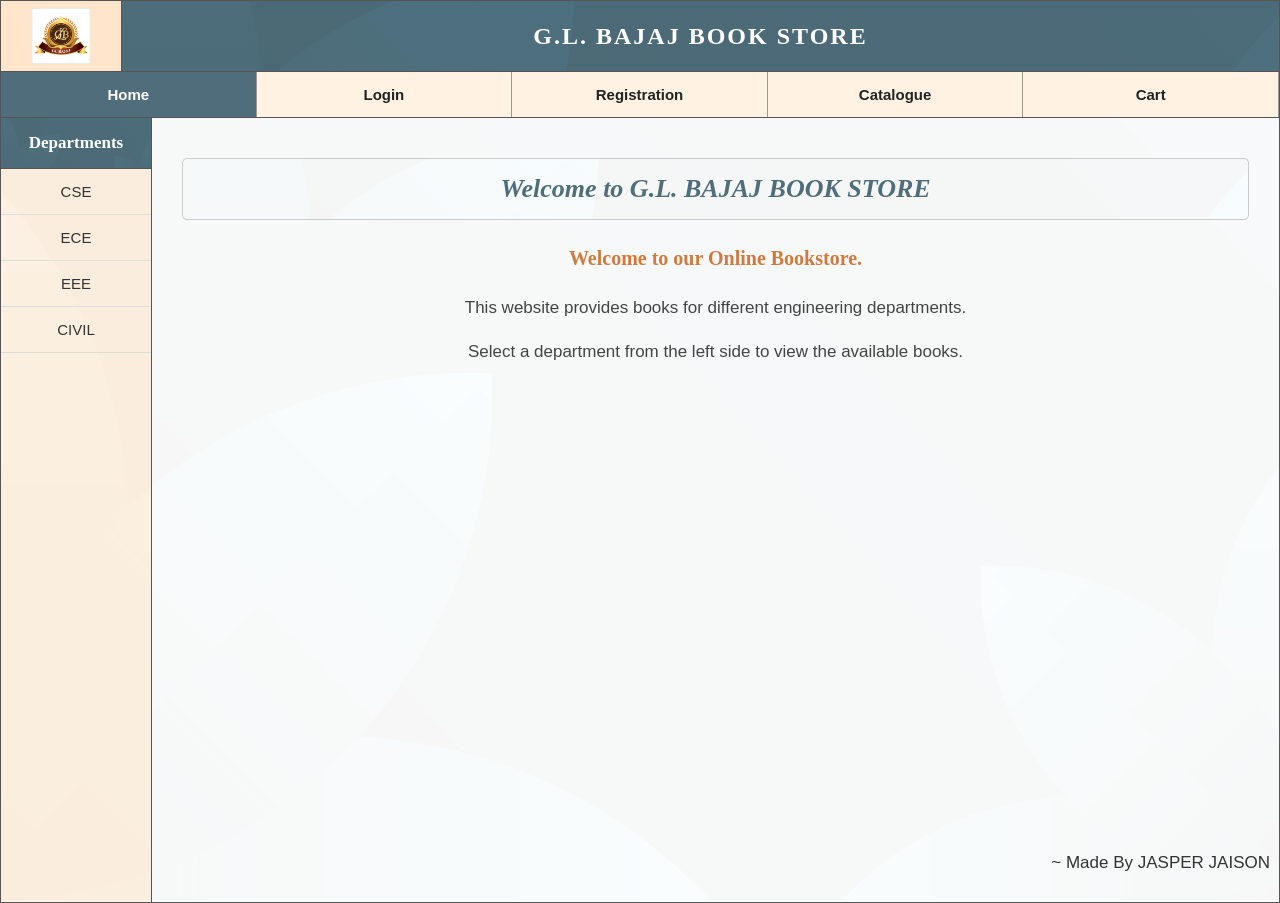
==== Exp-9/index.html @ d4b1f888 "index.html" ====
<!DOCTYPE html>
<html>
<head>
    <title>G.L. Bajaj Book Store</title>
    <link rel="stylesheet" href="style.css">
</head>

<body>

<!-- =========================================
     TOP SECTION
     ========================================= -->
<p class=watermark>~ Made By JASPER JAISON</p>
    

<div class="top">

    <div class="logo">
        <img src="college logo.jpg" alt="College Logo">
    </div>

    <div class="college">
        G.L. BAJAJ BOOK STORE
    </div>

</div>


<!-- =========================================
     NAVIGATION
     ========================================= -->

<div class="navigation">

    <a href="#home"
       class="selected"
       onclick="showPage('home', this)">
        Home
    </a>

    <a href="#login"
       onclick="showPage('login', this)">
        Login
    </a>

    <a href="#registration"
       onclick="showPage('registration', this)">
        Registration
    </a>

    <a href="#catalogue"
       onclick="showPage('catalogue', this)">
        Catalogue
    </a>

    <a href="#cart"
       onclick="showPage('cart', this)">
        Cart
    </a>

</div>


<!-- =========================================
     MAIN SECTION
     ========================================= -->

<div class="main">


    <!-- =====================================
         LEFT SECTION
         ===================================== -->

    <div class="left">

        <h3>Departments</h3>

        <a href="#cse"
           onclick="showPage('cse', this)">
            CSE
        </a>

        <a href="#ece"
           onclick="showPage('ece', this)">
            ECE
        </a>

        <a href="#eee"
           onclick="showPage('eee', this)">
            EEE
        </a>

        <a href="#civil"
           onclick="showPage('civil', this)">
            CIVIL
        </a>

    </div>


    <!-- =====================================
         RIGHT SECTION
         ===================================== -->

    <div class="right">


        <!-- =================================
             HOME PAGE
             ================================= -->

        <div id="home" class="page active-page">

            <h2>Welcome to G.L. BAJAJ BOOK STORE</h2>

            <p class="intro">
                Welcome to our Online Bookstore.
            </p>

            <p>
                This website provides books for different
                engineering departments.
            </p>

            <p>
                Select a department from the left side
                to view the available books.
            </p>

        </div>


        <!-- =================================
             LOGIN PAGE
             ================================= -->

        <div id="login" class="page">

            <h2>Login Page</h2>

            <form>

                <div class="form-row">

                    <label>Username:</label>

                    <input type="text">

                </div>


                <div class="form-row">

                    <label>Password:</label>

                    <input type="password">

                </div>


                <div class="login-buttons">

                    <input type="submit"
                           value="Login">

                    <input type="reset"
                           value="Reset">

                </div>

            </form>

        </div>


        <!-- =================================
             REGISTRATION PAGE
             ================================= -->

        <div id="registration" class="page">

            <h2>Registration Form</h2>

            <form onsubmit="return validateForm()">


                <!-- NAME -->

                <div class="register-row">

                    <label>Name:</label>

                    <input type="text"
                           id="name">

                </div>


                <!-- PASSWORD -->

                <div class="register-row">

                    <label>Password:</label>

                    <input type="password"
                           id="password">

                </div>


                <!-- EMAIL -->

                <div class="register-row">

                    <label>E-mail ID:</label>

                    <input type="text"
                           id="email">

                </div>


                <!-- PHONE -->

                <div class="register-row">

                    <label>Phone Number:</label>

                    <input type="text"
                           id="phone">

                </div>


                <!-- SEX -->

                <div class="register-row">

                    <label>Sex:</label>

                    <div class="radio-group">

                        <input type="radio"
                               name="sex"
                               value="Male">

                        Male

                        <input type="radio"
                               name="sex"
                               value="Female">

                        Female

                    </div>

                </div>


                <!-- DATE OF BIRTH -->

                <div class="register-row">

                    <label>Date of Birth:</label>

                    <div class="dob">

                        <select>

                            <option>Day</option>
                            <option>1</option>
                            <option>2</option>
                            <option>3</option>
                            <option>4</option>
                            <option>5</option>
                            <option>6</option>
                            <option>7</option>
                            <option>8</option>
                            <option>9</option>
                            <option>10</option>
                            <option>11</option>
                            <option>12</option>
                            <option>13</option>
                            <option>14</option>
                            <option>15</option>
                            <option>16</option>
                            <option>17</option>
                            <option>18</option>
                            <option>19</option>
                            <option>20</option>
                            <option>21</option>
                            <option>22</option>
                            <option>23</option>
                            <option>24</option>
                            <option>25</option>
                            <option>26</option>
                            <option>27</option>
                            <option>28</option>
                            <option>29</option>
                            <option>30</option>
                            <option>31</option>

                        </select>


                        <select>

                            <option>Month</option>
                            <option>January</option>
                            <option>February</option>
                            <option>March</option>
                            <option>April</option>
                            <option>May</option>
                            <option>June</option>
                            <option>July</option>
                            <option>August</option>
                            <option>September</option>
                            <option>October</option>
                            <option>November</option>
                            <option>December</option>

                        </select>


                        <select>

                            <option>Year</option>
                            <option>2000</option>
                            <option>2001</option>
                            <option>2002</option>
                            <option>2003</option>
                            <option>2004</option>
                            <option>2005</option>
                            <option>2006</option>
                            <option>2007</option>
                            <option>2008</option>
                            <option>2009</option>
                            <option>2010</option>

                        </select>

                    </div>

                </div>


                <!-- LANGUAGES -->

                <div class="register-row">

                    <label>Languages Known:</label>

                    <div class="language-group">

                        <input type="checkbox">
                        English

                        <input type="checkbox">
                        Telugu

                        <input type="checkbox">
                        Hindi

                        <input type="checkbox">
                        Tamil

                    </div>

                </div>


                <!-- ADDRESS -->

                <div class="register-row address-row">

                    <label>Address:</label>

                    <textarea></textarea>

                </div>


                <!-- BUTTONS -->

                <div class="register-buttons">

                    <input type="submit"
                           value="Submit">

                    <input type="reset"
                           value="Reset">

                </div>

            </form>

        </div>


<!-- =================================
     CATALOGUE PAGE
     ================================= -->
<div id="catalogue" class="page">
    <h2>Book Catalogue</h2>

    <h3 style="margin-top:20px; color:#4f6d7a;">CSE Books</h3>
    <table class="catalogue-table">
        <tr>
            <th>Cover</th>
            <th>Book</th>
            <th>Author Name</th>
            <th>Publisher</th>
            <th>Price</th>
            <th>Action</th>
        </tr>
        <tr>
            <td><div class="book-cover book-blue">XML<br>Bible</div></td>
            <td>XML Bible</td>
            <td>Winston</td>
            <td>Wiley</td>
            <td>₹450</td>
            <td><button onclick="addToCart('XML Bible', 450)">Add to Cart</button></td>
        </tr>
        <tr>
            <td><div class="book-cover book-purple">AI</div></td>
            <td>Artificial Intelligence</td>
            <td>S. Russell</td>
            <td>Pearson</td>
            <td>₹650</td>
            <td><button onclick="addToCart('Artificial Intelligence', 650)">Add to Cart</button></td>
        </tr>
        <tr>
            <td><div class="book-cover book-orange">Java 2</div></td>
            <td>Java 2 Complete Reference</td>
            <td>Herbert Schildt</td>
            <td>McGraw Hill</td>
            <td>₹550</td>
            <td><button onclick="addToCart('Java 2 Complete Reference', 550)">Add to Cart</button></td>
        </tr>
    </table>

    <h3 style="margin-top:25px; color:#4f6d7a;">ECE Books</h3>
    <table class="catalogue-table">
        <tr>
            <th>Cover</th>
            <th>Book</th>
            <th>Author Name</th>
            <th>Publisher</th>
            <th>Price</th>
            <th>Action</th>
        </tr>
        <tr>
            <td><div class="book-cover book-teal">Digital</div></td>
            <td>Digital Design</td>
            <td>M. Morris Mano</td>
            <td>Pearson</td>
            <td>₹480</td>
            <td><button onclick="addToCart('Digital Design', 480)">Add to Cart</button></td>
        </tr>
        <tr>
            <td><div class="book-cover book-cyan">Micro</div></td>
            <td>Microelectronic Circuits</td>
            <td>Sedra & Smith</td>
            <td>Oxford</td>
            <td>₹720</td>
            <td><button onclick="addToCart('Microelectronic Circuits', 720)">Add to Cart</button></td>
        </tr>
        <tr>
            <td><div class="book-cover book-navy">Signals</div></td>
            <td>Signals and Systems</td>
            <td>Oppenheim</td>
            <td>PHI</td>
            <td>₹580</td>
            <td><button onclick="addToCart('Signals and Systems', 580)">Add to Cart</button></td>
        </tr>
    </table>

    <h3 style="margin-top:25px; color:#4f6d7a;">EEE Books</h3>
    <table class="catalogue-table">
        <tr>
            <th>Cover</th>
            <th>Book</th>
            <th>Author Name</th>
            <th>Publisher</th>
            <th>Price</th>
            <th>Action</th>
        </tr>
        <tr>
            <td><div class="book-cover book-red">Machines</div></td>
            <td>Electrical Machines</td>
            <td>P. S. Bimbhra</td>
            <td>Khanna Publishers</td>
            <td>₹520</td>
            <td><button onclick="addToCart('Electrical Machines', 520)">Add to Cart</button></td>
        </tr>
        <tr>
            <td><div class="book-cover book-brown">Power</div></td>
            <td>Power System Analysis</td>
            <td>Hadi Saadat</td>
            <td>McGraw Hill</td>
            <td>₹680</td>
            <td><button onclick="addToCart('Power System Analysis', 680)">Add to Cart</button></td>
        </tr>
        <tr>
            <td><div class="book-cover book-orange">Control</div></td>
            <td>Control Systems Engineering</td>
            <td>Nagrath & Gopal</td>
            <td>New Age</td>
            <td>₹540</td>
            <td><button onclick="addToCart('Control Systems Engineering', 540)">Add to Cart</button></td>
        </tr>
    </table>

    <h3 style="margin-top:25px; color:#4f6d7a;">CIVIL Books</h3>
    <table class="catalogue-table">
        <tr>
            <th>Cover</th>
            <th>Book</th>
            <th>Author Name</th>
            <th>Publisher</th>
            <th>Price</th>
            <th>Action</th>
        </tr>
        <tr>
            <td><div class="book-cover book-green">SOM</div></td>
            <td>Strength of Materials</td>
            <td>R. K. Bansal</td>
            <td>Laxmi Publications</td>
            <td>₹420</td>
            <td><button onclick="addToCart('Strength of Materials', 420)">Add to Cart</button></td>
        </tr>
        <tr>
            <td><div class="book-cover book-lime">Survey</div></td>
            <td>Surveying Vol. 1</td>
            <td>B. C. Punmia</td>
            <td>Laxmi Publications</td>
            <td>₹390</td>
            <td><button onclick="addToCart('Surveying Vol. 1', 390)">Add to Cart</button></td>
        </tr>
        <tr>
            <td><div class="book-cover book-pink">Concrete</div></td>
            <td>Concrete Technology</td>
            <td>M. S. Shetty</td>
            <td>S. Chand</td>
            <td>₹550</td>
            <td><button onclick="addToCart('Concrete Technology', 550)">Add to Cart</button></td>
        </tr>
    </table>
</div>


        <!-- =================================
             CART PAGE
             ================================= -->

        <div id="cart" class="page">

            <h2>Shopping Cart</h2>


            <table class="cart-table">

                <thead>

                    <tr>

                        <th>Book Name</th>

                        <th>Price</th>

                        <th>Quantity</th>

                        <th>Amount</th>

                    </tr>

                </thead>


                <tbody id="cartItems">

                    <!-- Cart is initially empty -->

                </tbody>


                <tfoot>

                    <tr class="total-row">

                        <td colspan="3">
                            Total
                        </td>

                        <td id="cartTotal">
                            ₹0
                        </td>

                    </tr>

                </tfoot>

            </table>


            <button class="empty-cart-button"
                    onclick="emptyCart()">

                Empty Cart

            </button>

        </div>


        <!-- =================================
             CSE PAGE
             ================================= -->

<div id="cse" class="page">
    <h2>CSE Books</h2>
    <table class="catalogue-table">
        <tr>
            <th>Book</th>
            <th>Author Name</th>
            <th>Publisher</th>
            <th>Price</th>
            <th>Action</th>
        </tr>
        <tr>
            <td>XML Bible</td>
            <td>Winston</td>
            <td>Wiley</td>
            <td>₹450</td>
            <td><button onclick="addToCart('XML Bible', 450)">Add to Cart</button></td>
        </tr>
        <tr>
            <td>Artificial Intelligence</td>
            <td>S. Russell</td>
            <td>Pearson</td>
            <td>₹650</td>
            <td><button onclick="addToCart('Artificial Intelligence', 650)">Add to Cart</button></td>
        </tr>
        <tr>
            <td>Java 2 Complete Reference</td>
            <td>Herbert Schildt</td>
            <td>McGraw Hill</td>
            <td>₹550</td>
            <td><button onclick="addToCart('Java 2 Complete Reference', 550)">Add to Cart</button></td>
        </tr>
    </table>
</div>


        <!-- =================================
             ECE PAGE
             ================================= -->

<div id="ece" class="page">
    <h2>ECE Books</h2>
    <table class="catalogue-table">
        <tr>
            <th>Book</th>
            <th>Author Name</th>
            <th>Publisher</th>
            <th>Price</th>
            <th>Action</th>
        </tr>
        <tr>
            <td>Digital Design</td>
            <td>M. Morris Mano</td>
            <td>Pearson</td>
            <td>₹480</td>
            <td><button onclick="addToCart('Digital Design', 480)">Add to Cart</button></td>
        </tr>
        <tr>
            <td>Microelectronic Circuits</td>
            <td>Sedra & Smith</td>
            <td>Oxford</td>
            <td>₹720</td>
            <td><button onclick="addToCart('Microelectronic Circuits', 720)">Add to Cart</button></td>
        </tr>
        <tr>
            <td>Signals and Systems</td>
            <td>Oppenheim</td>
            <td>PHI</td>
            <td>₹580</td>
            <td><button onclick="addToCart('Signals and Systems', 580)">Add to Cart</button></td>
        </tr>
    </table>
</div>


        <!-- =================================
             EEE PAGE
             ================================= -->

<div id="eee" class="page">
    <h2>EEE Books</h2>
    <table class="catalogue-table">
        <tr>
            <th>Book</th>
            <th>Author Name</th>
            <th>Publisher</th>
            <th>Price</th>
            <th>Action</th>
        </tr>
        <tr>
            <td>Electrical Machines</td>
            <td>P. S. Bimbhra</td>
            <td>Khanna Publishers</td>
            <td>₹520</td>
            <td><button onclick="addToCart('Electrical Machines', 520)">Add to Cart</button></td>
        </tr>
        <tr>
            <td>Power System Analysis</td>
            <td>Hadi Saadat</td>
            <td>McGraw Hill</td>
            <td>₹680</td>
            <td><button onclick="addToCart('Power System Analysis', 680)">Add to Cart</button></td>
        </tr>
        <tr>
            <td>Control Systems Engineering</td>
            <td>Nagrath & Gopal</td>
            <td>New Age</td>
            <td>₹540</td>
            <td><button onclick="addToCart('Control Systems Engineering', 540)">Add to Cart</button></td>
        </tr>
    </table>
</div>


        <!-- =================================
             CIVIL PAGE
             ================================= -->

<div id="civil" class="page">
    <h2>CIVIL Books</h2>
    <table class="catalogue-table">
        <tr>
            <th>Book</th>
            <th>Author Name</th>
            <th>Publisher</th>
            <th>Price</th>
            <th>Action</th>
        </tr>
        <tr>
            <td>Strength of Materials</td>
            <td>R. K. Bansal</td>
            <td>Laxmi Publications</td>
            <td>₹420</td>
            <td><button onclick="addToCart('Strength of Materials', 420)">Add to Cart</button></td>
        </tr>
        <tr>
            <td>Surveying Vol. 1</td>
            <td>B. C. Punmia</td>
            <td>Laxmi Publications</td>
            <td>₹390</td>
            <td><button onclick="addToCart('Surveying Vol. 1', 390)">Add to Cart</button></td>
        </tr>
        <tr>
            <td>Concrete Technology</td>
            <td>M. S. Shetty</td>
            <td>S. Chand</td>
            <td>₹550</td>
            <td><button onclick="addToCart('Concrete Technology', 550)">Add to Cart</button></td>
        </tr>
    </table>
</div>


<!-- =========================================
     JAVASCRIPT
     ========================================= -->

<script>

    /* Cart array starts EMPTY */

    var cart = [];


    /* =========================================
       CHANGE PAGE
       ========================================= */

    function showPage(pageId, clickedLink) {

        var pages =
            document.getElementsByClassName("page");


        for (var i = 0; i < pages.length; i++) {

            pages[i].classList.remove("active-page");

        }


        document
            .getElementById(pageId)
            .classList.add("active-page");


        var links =
            document.querySelectorAll(
                ".navigation a, .left a"
            );


        for (var i = 0; i < links.length; i++) {

            links[i].classList.remove("selected");

        }


        clickedLink.classList.add("selected");


        if (pageId === "cart") {

            displayCart();

        }

    }


    /* =========================================
       ADD BOOK TO CART
       ========================================= */

    function addToCart(bookName, price) {

        var found = false;


        for (var i = 0; i < cart.length; i++) {

            if (cart[i].name === bookName) {

                cart[i].quantity++;

                found = true;

                break;

            }

        }


        if (!found) {

            cart.push({

                name: bookName,

                price: price,

                quantity: 1

            });

        }


        alert("Book added to cart!");

        displayCart();

    }


    /* =========================================
       DISPLAY CART
       ========================================= */

    function displayCart() {

        var cartItems =
            document.getElementById("cartItems");

        var cartTotal =
            document.getElementById("cartTotal");


        cartItems.innerHTML = "";


        var total = 0;


        /* Show empty cart */

        if (cart.length === 0) {

            cartItems.innerHTML =
                "<tr>" +
                "<td colspan='4'>" +
                "Your cart is empty." +
                "</td>" +
                "</tr>";

            cartTotal.innerHTML = "₹0";

            return;

        }


        /* Display cart items */

        for (var i = 0; i < cart.length; i++) {

            var amount =
                cart[i].price *
                cart[i].quantity;


            total += amount;


            cartItems.innerHTML +=

                "<tr>" +

                "<td>" +
                cart[i].name +
                "</td>" +

                "<td>" +
                "₹" + cart[i].price +
                "</td>" +

                "<td>" +
                cart[i].quantity +
                "</td>" +

                "<td>" +
                "₹" + amount +
                "</td>" +

                "</tr>";

        }


        cartTotal.innerHTML = "₹" + total;

    }


    /* =========================================
       EMPTY CART
       ========================================= */

    function emptyCart() {

        if (cart.length === 0) {

            alert("Cart is already empty.");

            return;

        }


        var answer =
            confirm(
                "Are you sure you want to empty the cart?"
            );


        if (answer) {

            cart = [];

            displayCart();

            alert("Cart has been emptied.");

        }

    }


    /* =========================================
       REGISTRATION VALIDATION
       ========================================= */

    function validateForm() {

        var name =
            document.getElementById("name").value;

        var password =
            document.getElementById("password").value;

        var email =
            document.getElementById("email").value;

        var phone =
            document.getElementById("phone").value;


        /* NAME */

        var namePattern =
            /^[A-Za-z ]+$/;


        if (
            name.length < 6 ||
            !namePattern.test(name)
        ) {

            alert(
                "Name should contain alphabets only " +
                "and must be at least 6 characters long."
            );

            return false;

        }


        /* PASSWORD */

        if (password.length < 6) {

            alert(
                "Password must be at least 6 characters long."
            );

            return false;

        }


        /* EMAIL */

        var emailPattern =
            /^[A-Za-z0-9._%+-]+@[A-Za-z0-9.-]+\.[A-Za-z]{2,}$/;


        if (!emailPattern.test(email)) {

            alert(
                "Please enter a valid email address."
            );

            return false;

        }


        /* PHONE */

        var phonePattern =
            /^[0-9]{10}$/;


        if (!phonePattern.test(phone)) {

            alert(
                "Phone number must contain exactly 10 digits."
            );

            return false;

        }


        alert("Registration successful!");

        return true;

    }

</script>

</body>
</html>
---- Exp-9/style.css ----
/* =========================================
   BODY
   ========================================= */

body {
    margin: 0;
    padding: 0;

    font-family: Arial, sans-serif;

    color: #333333;

    min-height: 100vh;

    border: 1px solid #555555;

    box-sizing: border-box;

    /*
       Background image for the whole page.
       Change background.jpg to your image name.
    */

    background-image: url("background.jpg");

    background-size: cover;

    background-position: center;

    /* Requirement: control image repetition */

    background-repeat: no-repeat;

    background-attachment: fixed;
}


/* =========================================
   TOP SECTION
   ========================================= */

.top {
    height: 70px;

    display: flex;

    background-color: #4f6d7a;

    border-bottom: 1px solid #555555;
}


/* =========================================
   LOGO
   ========================================= */

.logo {
    width: 120px;

    height: 70px;

    display: flex;

    align-items: center;

    justify-content: center;

    background-color: #ffe5cc;

    border-right: 1px solid #555555;

    overflow: hidden;
}


.logo img {
    width: 58px;

    height: 58px;

    object-fit: contain;
}


/* =========================================
   COLLEGE NAME
   ========================================= */

.college {
    flex: 1;

    display: flex;

    align-items: center;

    justify-content: center;

    font-family: Georgia, serif;

    font-size: 24px;

    font-weight: bold;

    color: white;

    letter-spacing: 2px;

    /*
       Background image on an individual element.
    */

    background-image:
        linear-gradient(
            rgba(79, 109, 122, 0.96),
            rgba(79, 109, 122, 0.96)
        ),
        url("background.jpg");

    background-size: cover;

    background-position: center;

    /* Requirement: no repetition */

    background-repeat: no-repeat;
}


/* =========================================
   NAVIGATION
   ========================================= */

.navigation {
    height: 45px;

    display: flex;

    background-color: #fff2e2;

    border-bottom: 1px solid #555555;
}


.navigation a {
    flex: 1;

    display: flex;

    align-items: center;

    justify-content: center;

    font-family: Verdana, sans-serif;

    font-size: 15px;

    font-weight: bold;

    text-decoration: none;

    border-right: 1px solid #999999;

    transition: 0.2s;
}


/* =========================================
   NAVIGATION LINK STATES
   ========================================= */

/* Unvisited */

.navigation a:link {
    color: #222222;
}


/* Visited */

.navigation a:visited {
    color: #222222;
}


/* Hover */

.navigation a:hover {
    background-color: #4f6d7a;

    color: white;

    text-decoration: underline;
}


/* Active */

.navigation a:active {
    background-color: #4f6d7a;

    color: white;
}


/* Selected */

.navigation a.selected {
    background-color: #4f6d7a;

    color: white;

    text-decoration: none;
}


/* =========================================
   MAIN SECTION
   ========================================= */

.main {
    display: flex;

    min-height: calc(100vh - 116px);
}


/* =========================================
   LEFT DEPARTMENT SECTION
   ========================================= */

.left {
    width: 150px;

    flex-shrink: 0;

    background-color: rgba(255, 242, 226, 0.98);

    border-right: 1px solid #555555;
}


/* =========================================
   DEPARTMENT HEADING
   ========================================= */

.left h3 {
    margin: 0;

    padding: 15px 5px;

    text-align: center;

    font-family: Georgia, serif;

    font-size: 17px;

    font-weight: bold;

    color: white;

    background-color: #4f6d7a;

    background-image:
        linear-gradient(
            rgba(79, 109, 122, 0.96),
            rgba(79, 109, 122, 0.96)
        ),
        url("background.jpg");

    background-size: cover;

    background-position: center;

    /* No repetition */

    background-repeat: no-repeat;

    border-bottom: 1px solid #555555;
}


/* =========================================
   DEPARTMENT LINKS
   ========================================= */

.left a {
    display: block;

    padding: 14px 10px;

    text-align: center;

    font-size: 15px;

    text-decoration: none;

    border-bottom: 1px solid #dddddd;

    transition: 0.2s;
}


/* Unvisited */

.left a:link {
    color: #333333;
}


/* Visited */

.left a:visited {
    color: #333333;
}


/* Hover */

.left a:hover {
    background-color: #4f6d7a;

    color: white;

    font-weight: bold;

    text-decoration: underline;
}


/* Active */

.left a:active {
    background-color: #4f6d7a;

    color: white;
}


/* Selected */

.left a.selected {
    background-color: #4f6d7a;

    color: white;

    font-weight: bold;

    text-decoration: none;
}


/* =========================================
   RIGHT SECTION
   ========================================= */

.right {
    flex: 1;

    padding: 40px 30px;

    text-align: center;

    background-color: rgba(255, 255, 255, 0.97);

    box-sizing: border-box;
}


/* =========================================
   PAGE DISPLAY
   ========================================= */

.page {
    display: none;
}


.page.active-page {
    display: block;
}


/* =========================================
   PAGE HEADINGS
   ========================================= */

.page h2 {
    padding: 15px;

    margin-top: 0;

    font-family: Georgia, serif;

    font-size: 26px;

    font-style: italic;

    font-weight: bold;

    color: #4f6d7a;

    background-color: white;

    background-image:
        linear-gradient(
            rgba(255, 255, 255, 0.96),
            rgba(255, 255, 255, 0.96)
        ),
        url("background.jpg");

    background-size: cover;

    background-position: center;

    /* No repetition */

    background-repeat: no-repeat;

    border: 1px solid #cccccc;

    border-radius: 5px;
}


/* =========================================
   GENERAL TEXT
   ========================================= */

.page p {
    font-family: Arial, sans-serif;

    font-size: 17px;

    line-height: 1.6;

    color: #444444;
}


.intro {
    font-family: Georgia, serif !important;

    font-size: 20px !important;

    font-weight: bold;

    color: #d17a3f !important;
}


/* =========================================
   LOGIN FORM
   ========================================= */

.form-row {
    display: flex;

    justify-content: center;

    align-items: center;

    margin: 15px;
}


.form-row label {
    width: 110px;

    text-align: left;

    font-weight: bold;
}


.form-row input {
    width: 180px;

    height: 25px;

    padding: 3px 5px;

    border: 1px solid #555555;

    box-sizing: border-box;
}


/* Login buttons */

.login-buttons {
    margin-top: 20px;
}


.login-buttons input {
    padding: 8px 18px;

    margin: 5px;

    background-color: #4f6d7a;

    color: white;

    border: 1px solid #555555;

    cursor: pointer;
}


.login-buttons input:hover {
    background-color: #f4b183;

    color: black;
}


/* =========================================
   REGISTRATION FORM
   ========================================= */

.register-row {
    display: flex;

    align-items: center;

    width: 600px;

    margin: 12px auto;
}


.register-row > label {
    width: 150px;

    text-align: left;

    font-weight: bold;
}


.register-row > input[type="text"],
.register-row > input[type="password"] {
    width: 250px;

    height: 25px;

    padding: 3px 5px;

    border: 1px solid #555555;

    box-sizing: border-box;
}


/* =========================================
   RADIO BUTTONS
   ========================================= */

.radio-group {
    display: flex;

    align-items: center;

    gap: 5px;
}


/* =========================================
   DATE OF BIRTH
   ========================================= */

.dob {
    display: flex;

    gap: 8px;
}


.dob select {
    padding: 5px;

    border: 1px solid #555555;

    background-color: white;
}


/* =========================================
   LANGUAGES
   ========================================= */

.language-group {
    display: flex;

    align-items: center;

    gap: 5px;

    flex-wrap: wrap;
}


/* =========================================
   ADDRESS
   ========================================= */

.address-row {
    align-items: flex-start;
}


.address-row textarea {
    width: 250px;

    height: 80px;

    padding: 5px;

    border: 1px solid #555555;

    resize: none;

    box-sizing: border-box;
}


/* =========================================
   REGISTRATION BUTTONS
   ========================================= */

.register-buttons {
    margin-top: 25px;
}


.register-buttons input {
    padding: 8px 18px;

    margin: 8px;

    background-color: white;

    border: 1px solid #555555;

    font-size: 15px;

    cursor: pointer;
}


.register-buttons input[type="submit"] {
    background-color: #4f6d7a;

    color: white;
}


.register-buttons input:hover {
    background-color: #f4b183;

    color: black;
}


/* =========================================
   CATALOGUE TABLE
   ========================================= */

.catalogue-table {
    width: 95%;

    margin: 20px auto;

    border-collapse: collapse;

    background-color: white;
}


.catalogue-table th {
    padding: 12px;

    background-color: #4f6d7a;

    color: white;

    border: 1px solid #555555;

    font-family: Georgia, serif;
}


.catalogue-table td {
    padding: 12px;

    text-align: center;

    border: 1px solid #555555;
}


/* =========================================
   BOOK ELEMENT
   ========================================= */

.book {
    width: 80px;

    height: 110px;

    margin: auto;

    display: flex;

    align-items: center;

    justify-content: center;

    border: 4px solid #4f6d7a;

    box-shadow: 3px 3px 5px #999999;
}


.book-one {
    background-color: #f4b183;
}


.book-two {
    background-color: #7b9e87;
}


.book-title {
    color: white;

    font-family: Georgia, serif;

    font-size: 10px;

    font-weight: bold;

    text-align: center;

    line-height: 1.4;
}


/* =========================================
   ADD TO CART BUTTON
   ========================================= */

.catalogue-table button {
    padding: 8px 12px;

    background-color: #4f6d7a;

    color: white;

    border: none;

    cursor: pointer;

    font-size: 13px;
}


.catalogue-table button:hover {
    background-color: #f4b183;

    color: black;
}


/* =========================================
   CART TABLE
   ========================================= */

.cart-table {
    width: 95%;

    margin: 20px auto;

    border-collapse: collapse;

    background-color: white;
}


.cart-table th {
    padding: 12px;

    background-color: #4f6d7a;

    color: white;

    border: 1px solid #555555;

    font-family: Georgia, serif;
}


.cart-table td {
    padding: 12px;

    text-align: center;

    border: 1px solid #555555;
}


/* =========================================
   CART TOTAL
   ========================================= */

.total-row {
    background-color: #f4b183;
}


.total-row td {
    padding: 12px;

    font-weight: bold;
}


/* =========================================
   EMPTY CART BUTTON
   ========================================= */

.empty-cart-button {
    padding: 10px 20px;

    background-color: #4f6d7a;

    color: white;

    border: 1px solid #555555;

    font-size: 15px;

    cursor: pointer;

    margin-top: 15px;
}


.empty-cart-button:hover {
    background-color: #f4b183;

    color: black;
}

.watermark{
    position: fixed;
    bottom: 10px;
    right: 10px;
     font-size: 17px;

}


/* Graphical book covers */
.book-cover {
    width: 70px;
    height: 95px;
    margin: auto;
    border-radius: 4px 6px 6px 4px;
    display: flex;
    align-items: center;
    justify-content: center;
    text-align: center;
    color: #fff;
    font-size: 11px;
    font-weight: bold;
    line-height: 1.25;
    padding: 6px;
    box-sizing: border-box;
    box-shadow: inset -6px 0 0 rgba(0,0,0,0.15), 3px 3px 8px rgba(0,0,0,0.2);
    position: relative;
}
.book-cover::before {
    content: "";
    position: absolute;
    left: 0; top: 0; bottom: 0;
    width: 8px;
    background: rgba(0,0,0,0.18);
    border-radius: 4px 0 0 4px;
}
.book-red    { background: linear-gradient(135deg, #e74c3c, #c0392b); }
.book-blue   { background: linear-gradient(135deg, #3498db, #2980b9); }
.book-green  { background: linear-gradient(135deg, #27ae60, #1e8449); }
.book-purple { background: linear-gradient(135deg, #9b59b6, #8e44ad); }
.book-orange { background: linear-gradient(135deg, #e67e22, #d35400); }
.book-teal   { background: linear-gradient(135deg, #1abc9c, #16a085); }
.book-navy   { background: linear-gradient(135deg, #2c3e50, #1a252f); }
.book-pink   { background: linear-gradient(135deg, #e91e63, #c2185b); }
.book-indigo { background: linear-gradient(135deg, #5c6bc0, #3f51b5); }
.book-brown  { background: linear-gradient(135deg, #8d6e63, #6d4c41); }
.book-cyan   { background: linear-gradient(135deg, #00bcd4, #0097a7); }
.book-lime   { background: linear-gradient(135deg, #c0ca33, #9e9d24); }
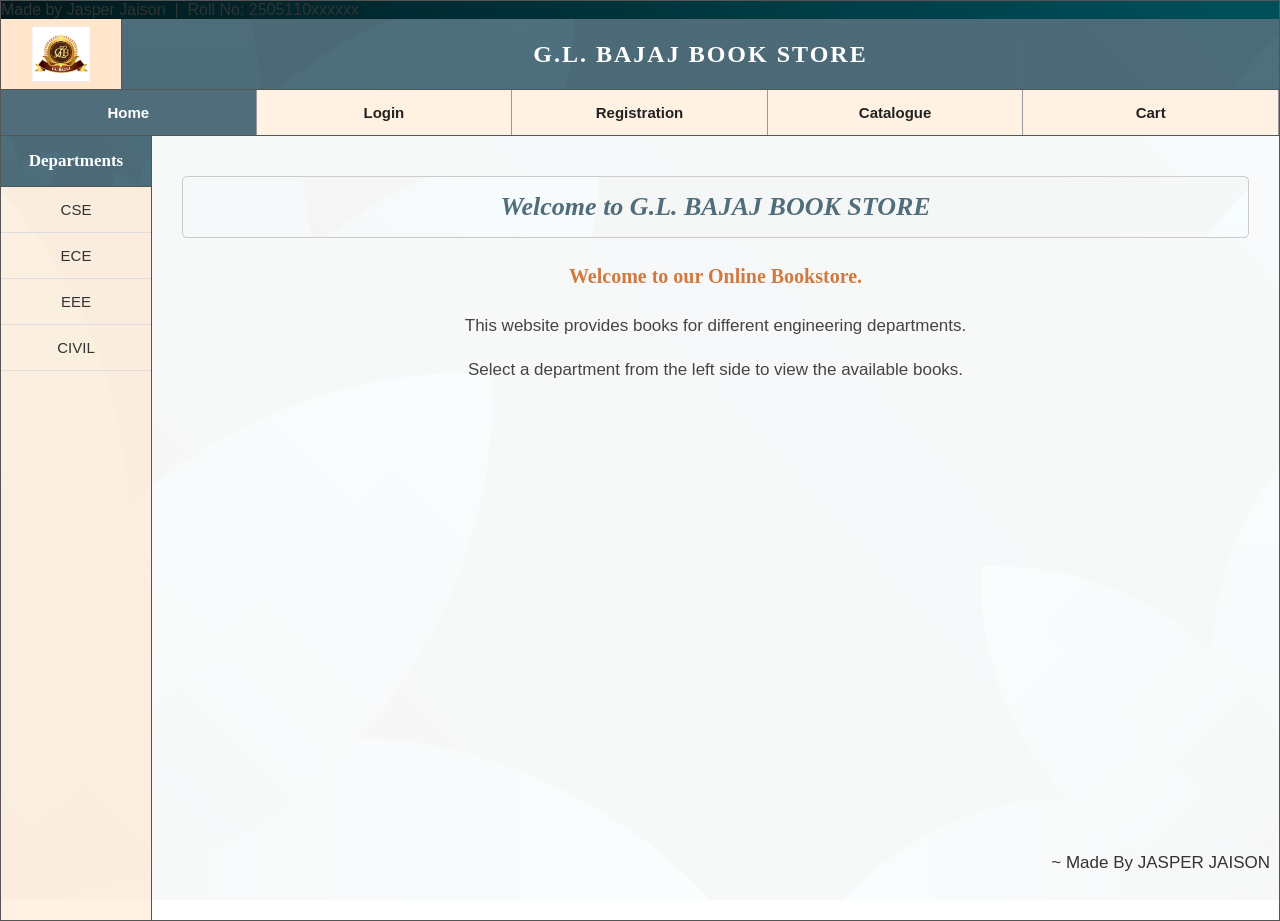
==== commit 90926dd4: "index.html" ====
--- a/Exp-9/index.html
+++ b/Exp-9/index.html
@@ -5,1081 +5,476 @@
     <link rel="stylesheet" href="style.css">
 </head>
 
+    <!-- BOTTOM BAR -->
+<div class="bottom-bar">
+    Made by Jasper Jaison &nbsp;|&nbsp; Roll No: 2505110xxxxxx
+</div>
+    
 <body>
 
-<!-- =========================================
-     TOP SECTION
-     ========================================= -->
-<p class=watermark>~ Made By JASPER JAISON</p>
-    
+<p class="watermark">~ Made By JASPER JAISON</p>
 
 <div class="top">
-
     <div class="logo">
         <img src="college logo.jpg" alt="College Logo">
     </div>
-
     <div class="college">
         G.L. BAJAJ BOOK STORE
     </div>
-
 </div>
 
-
-<!-- =========================================
-     NAVIGATION
-     ========================================= -->
-
 <div class="navigation">
-
-    <a href="#home"
-       class="selected"
-       onclick="showPage('home', this)">
-        Home
-    </a>
-
-    <a href="#login"
-       onclick="showPage('login', this)">
-        Login
-    </a>
-
-    <a href="#registration"
-       onclick="showPage('registration', this)">
-        Registration
-    </a>
-
-    <a href="#catalogue"
-       onclick="showPage('catalogue', this)">
-        Catalogue
-    </a>
-
-    <a href="#cart"
-       onclick="showPage('cart', this)">
-        Cart
-    </a>
-
+    <a href="#home" class="selected" onclick="showPage('home', this)">Home</a>
+    <a href="#login" onclick="showPage('login', this)">Login</a>
+    <a href="#registration" onclick="showPage('registration', this)">Registration</a>
+    <a href="#catalogue" onclick="showPage('catalogue', this)">Catalogue</a>
+    <a href="#cart" onclick="showPage('cart', this)">Cart</a>
 </div>
 
-
-<!-- =========================================
-     MAIN SECTION
-     ========================================= -->
-
 <div class="main">
 
-
-    <!-- =====================================
-         LEFT SECTION
-         ===================================== -->
-
     <div class="left">
-
         <h3>Departments</h3>
-
-        <a href="#cse"
-           onclick="showPage('cse', this)">
-            CSE
-        </a>
-
-        <a href="#ece"
-           onclick="showPage('ece', this)">
-            ECE
-        </a>
-
-        <a href="#eee"
-           onclick="showPage('eee', this)">
-            EEE
-        </a>
-
-        <a href="#civil"
-           onclick="showPage('civil', this)">
-            CIVIL
-        </a>
-
+        <a href="#cse" onclick="showPage('cse', this)">CSE</a>
+        <a href="#ece" onclick="showPage('ece', this)">ECE</a>
+        <a href="#eee" onclick="showPage('eee', this)">EEE</a>
+        <a href="#civil" onclick="showPage('civil', this)">CIVIL</a>
     </div>
 
-
-    <!-- =====================================
-         RIGHT SECTION
-         ===================================== -->
-
     <div class="right">
 
-
-        <!-- =================================
-             HOME PAGE
-             ================================= -->
-
+        <!-- HOME -->
         <div id="home" class="page active-page">
-
             <h2>Welcome to G.L. BAJAJ BOOK STORE</h2>
-
-            <p class="intro">
-                Welcome to our Online Bookstore.
-            </p>
-
-            <p>
-                This website provides books for different
-                engineering departments.
-            </p>
-
-            <p>
-                Select a department from the left side
-                to view the available books.
-            </p>
-
-        </div>
-
-
-        <!-- =================================
-             LOGIN PAGE
-             ================================= -->
-
+            <p class="intro">Welcome to our Online Bookstore.</p>
+            <p>This website provides books for different engineering departments.</p>
+            <p>Select a department from the left side to view the available books.</p>
+        </div>
+
+        <!-- LOGIN -->
         <div id="login" class="page">
-
             <h2>Login Page</h2>
-
             <form>
-
                 <div class="form-row">
-
                     <label>Username:</label>
-
                     <input type="text">
-
-                </div>
-
-
+                </div>
                 <div class="form-row">
-
                     <label>Password:</label>
-
                     <input type="password">
-
-                </div>
-
-
+                </div>
                 <div class="login-buttons">
-
-                    <input type="submit"
-                           value="Login">
-
-                    <input type="reset"
-                           value="Reset">
-
-                </div>
-
+                    <input type="submit" value="Login">
+                    <input type="reset" value="Reset">
+                </div>
             </form>
-
-        </div>
-
-
-        <!-- =================================
-             REGISTRATION PAGE
-             ================================= -->
-
+        </div>
+
+        <!-- REGISTRATION -->
         <div id="registration" class="page">
-
             <h2>Registration Form</h2>
-
             <form onsubmit="return validateForm()">
-
-
-                <!-- NAME -->
-
-                <div class="register-row">
-
+                <div class="register-row">
                     <label>Name:</label>
-
-                    <input type="text"
-                           id="name">
-
-                </div>
-
-
-                <!-- PASSWORD -->
-
-                <div class="register-row">
-
+                    <input type="text" id="name">
+                </div>
+                <div class="register-row">
                     <label>Password:</label>
-
-                    <input type="password"
-                           id="password">
-
-                </div>
-
-
-                <!-- EMAIL -->
-
-                <div class="register-row">
-
+                    <input type="password" id="password">
+                </div>
+                <div class="register-row">
                     <label>E-mail ID:</label>
-
-                    <input type="text"
-                           id="email">
-
-                </div>
-
-
-                <!-- PHONE -->
-
-                <div class="register-row">
-
+                    <input type="text" id="email">
+                </div>
+                <div class="register-row">
                     <label>Phone Number:</label>
-
-                    <input type="text"
-                           id="phone">
-
-                </div>
-
-
-                <!-- SEX -->
-
-                <div class="register-row">
-
+                    <input type="text" id="phone">
+                </div>
+                <div class="register-row">
                     <label>Sex:</label>
-
                     <div class="radio-group">
-
-                        <input type="radio"
-                               name="sex"
-                               value="Male">
-
-                        Male
-
-                        <input type="radio"
-                               name="sex"
-                               value="Female">
-
-                        Female
-
+                        <input type="radio" name="sex" value="Male"> Male
+                        <input type="radio" name="sex" value="Female"> Female
                     </div>
-
-                </div>
-
-
-                <!-- DATE OF BIRTH -->
-
-                <div class="register-row">
-
+                </div>
+                <div class="register-row">
                     <label>Date of Birth:</label>
-
                     <div class="dob">
-
                         <select>
-
                             <option>Day</option>
-                            <option>1</option>
-                            <option>2</option>
-                            <option>3</option>
-                            <option>4</option>
-                            <option>5</option>
-                            <option>6</option>
-                            <option>7</option>
-                            <option>8</option>
-                            <option>9</option>
-                            <option>10</option>
-                            <option>11</option>
-                            <option>12</option>
-                            <option>13</option>
-                            <option>14</option>
-                            <option>15</option>
-                            <option>16</option>
-                            <option>17</option>
-                            <option>18</option>
-                            <option>19</option>
-                            <option>20</option>
-                            <option>21</option>
-                            <option>22</option>
-                            <option>23</option>
-                            <option>24</option>
-                            <option>25</option>
-                            <option>26</option>
-                            <option>27</option>
-                            <option>28</option>
-                            <option>29</option>
-                            <option>30</option>
+                            <option>1</option><option>2</option><option>3</option><option>4</option><option>5</option>
+                            <option>6</option><option>7</option><option>8</option><option>9</option><option>10</option>
+                            <option>11</option><option>12</option><option>13</option><option>14</option><option>15</option>
+                            <option>16</option><option>17</option><option>18</option><option>19</option><option>20</option>
+                            <option>21</option><option>22</option><option>23</option><option>24</option><option>25</option>
+                            <option>26</option><option>27</option><option>28</option><option>29</option><option>30</option>
                             <option>31</option>
-
                         </select>
-
-
                         <select>
-
                             <option>Month</option>
-                            <option>January</option>
-                            <option>February</option>
-                            <option>March</option>
-                            <option>April</option>
-                            <option>May</option>
-                            <option>June</option>
-                            <option>July</option>
-                            <option>August</option>
-                            <option>September</option>
-                            <option>October</option>
-                            <option>November</option>
-                            <option>December</option>
-
+                            <option>January</option><option>February</option><option>March</option>
+                            <option>April</option><option>May</option><option>June</option>
+                            <option>July</option><option>August</option><option>September</option>
+                            <option>October</option><option>November</option><option>December</option>
                         </select>
-
-
                         <select>
-
                             <option>Year</option>
-                            <option>2000</option>
-                            <option>2001</option>
-                            <option>2002</option>
-                            <option>2003</option>
-                            <option>2004</option>
-                            <option>2005</option>
-                            <option>2006</option>
-                            <option>2007</option>
-                            <option>2008</option>
-                            <option>2009</option>
-                            <option>2010</option>
-
+                            <option>2000</option><option>2001</option><option>2002</option><option>2003</option>
+                            <option>2004</option><option>2005</option><option>2006</option><option>2007</option>
+                            <option>2008</option><option>2009</option><option>2010</option>
                         </select>
-
                     </div>
-
-                </div>
-
-
-                <!-- LANGUAGES -->
-
-                <div class="register-row">
-
+                </div>
+                <div class="register-row">
                     <label>Languages Known:</label>
-
                     <div class="language-group">
-
-                        <input type="checkbox">
-                        English
-
-                        <input type="checkbox">
-                        Telugu
-
-                        <input type="checkbox">
-                        Hindi
-
-                        <input type="checkbox">
-                        Tamil
-
+                        <input type="checkbox"> English
+                        <input type="checkbox"> Telugu
+                        <input type="checkbox"> Hindi
+                        <input type="checkbox"> Tamil
                     </div>
-
-                </div>
-
-
-                <!-- ADDRESS -->
-
+                </div>
                 <div class="register-row address-row">
-
                     <label>Address:</label>
-
                     <textarea></textarea>
-
-                </div>
-
-
-                <!-- BUTTONS -->
-
+                </div>
                 <div class="register-buttons">
-
-                    <input type="submit"
-                           value="Submit">
-
-                    <input type="reset"
-                           value="Reset">
-
-                </div>
-
+                    <input type="submit" value="Submit">
+                    <input type="reset" value="Reset">
+                </div>
             </form>
-
-        </div>
-
-
-<!-- =================================
-     CATALOGUE PAGE
-     ================================= -->
-<div id="catalogue" class="page">
-    <h2>Book Catalogue</h2>
-
-    <h3 style="margin-top:20px; color:#4f6d7a;">CSE Books</h3>
-    <table class="catalogue-table">
-        <tr>
-            <th>Cover</th>
-            <th>Book</th>
-            <th>Author Name</th>
-            <th>Publisher</th>
-            <th>Price</th>
-            <th>Action</th>
-        </tr>
-        <tr>
-            <td><div class="book-cover book-blue">XML<br>Bible</div></td>
-            <td>XML Bible</td>
-            <td>Winston</td>
-            <td>Wiley</td>
-            <td>₹450</td>
-            <td><button onclick="addToCart('XML Bible', 450)">Add to Cart</button></td>
-        </tr>
-        <tr>
-            <td><div class="book-cover book-purple">AI</div></td>
-            <td>Artificial Intelligence</td>
-            <td>S. Russell</td>
-            <td>Pearson</td>
-            <td>₹650</td>
-            <td><button onclick="addToCart('Artificial Intelligence', 650)">Add to Cart</button></td>
-        </tr>
-        <tr>
-            <td><div class="book-cover book-orange">Java 2</div></td>
-            <td>Java 2 Complete Reference</td>
-            <td>Herbert Schildt</td>
-            <td>McGraw Hill</td>
-            <td>₹550</td>
-            <td><button onclick="addToCart('Java 2 Complete Reference', 550)">Add to Cart</button></td>
-        </tr>
-    </table>
-
-    <h3 style="margin-top:25px; color:#4f6d7a;">ECE Books</h3>
-    <table class="catalogue-table">
-        <tr>
-            <th>Cover</th>
-            <th>Book</th>
-            <th>Author Name</th>
-            <th>Publisher</th>
-            <th>Price</th>
-            <th>Action</th>
-        </tr>
-        <tr>
-            <td><div class="book-cover book-teal">Digital</div></td>
-            <td>Digital Design</td>
-            <td>M. Morris Mano</td>
-            <td>Pearson</td>
-            <td>₹480</td>
-            <td><button onclick="addToCart('Digital Design', 480)">Add to Cart</button></td>
-        </tr>
-        <tr>
-            <td><div class="book-cover book-cyan">Micro</div></td>
-            <td>Microelectronic Circuits</td>
-            <td>Sedra & Smith</td>
-            <td>Oxford</td>
-            <td>₹720</td>
-            <td><button onclick="addToCart('Microelectronic Circuits', 720)">Add to Cart</button></td>
-        </tr>
-        <tr>
-            <td><div class="book-cover book-navy">Signals</div></td>
-            <td>Signals and Systems</td>
-            <td>Oppenheim</td>
-            <td>PHI</td>
-            <td>₹580</td>
-            <td><button onclick="addToCart('Signals and Systems', 580)">Add to Cart</button></td>
-        </tr>
-    </table>
-
-    <h3 style="margin-top:25px; color:#4f6d7a;">EEE Books</h3>
-    <table class="catalogue-table">
-        <tr>
-            <th>Cover</th>
-            <th>Book</th>
-            <th>Author Name</th>
-            <th>Publisher</th>
-            <th>Price</th>
-            <th>Action</th>
-        </tr>
-        <tr>
-            <td><div class="book-cover book-red">Machines</div></td>
-            <td>Electrical Machines</td>
-            <td>P. S. Bimbhra</td>
-            <td>Khanna Publishers</td>
-            <td>₹520</td>
-            <td><button onclick="addToCart('Electrical Machines', 520)">Add to Cart</button></td>
-        </tr>
-        <tr>
-            <td><div class="book-cover book-brown">Power</div></td>
-            <td>Power System Analysis</td>
-            <td>Hadi Saadat</td>
-            <td>McGraw Hill</td>
-            <td>₹680</td>
-            <td><button onclick="addToCart('Power System Analysis', 680)">Add to Cart</button></td>
-        </tr>
-        <tr>
-            <td><div class="book-cover book-orange">Control</div></td>
-            <td>Control Systems Engineering</td>
-            <td>Nagrath & Gopal</td>
-            <td>New Age</td>
-            <td>₹540</td>
-            <td><button onclick="addToCart('Control Systems Engineering', 540)">Add to Cart</button></td>
-        </tr>
-    </table>
-
-    <h3 style="margin-top:25px; color:#4f6d7a;">CIVIL Books</h3>
-    <table class="catalogue-table">
-        <tr>
-            <th>Cover</th>
-            <th>Book</th>
-            <th>Author Name</th>
-            <th>Publisher</th>
-            <th>Price</th>
-            <th>Action</th>
-        </tr>
-        <tr>
-            <td><div class="book-cover book-green">SOM</div></td>
-            <td>Strength of Materials</td>
-            <td>R. K. Bansal</td>
-            <td>Laxmi Publications</td>
-            <td>₹420</td>
-            <td><button onclick="addToCart('Strength of Materials', 420)">Add to Cart</button></td>
-        </tr>
-        <tr>
-            <td><div class="book-cover book-lime">Survey</div></td>
-            <td>Surveying Vol. 1</td>
-            <td>B. C. Punmia</td>
-            <td>Laxmi Publications</td>
-            <td>₹390</td>
-            <td><button onclick="addToCart('Surveying Vol. 1', 390)">Add to Cart</button></td>
-        </tr>
-        <tr>
-            <td><div class="book-cover book-pink">Concrete</div></td>
-            <td>Concrete Technology</td>
-            <td>M. S. Shetty</td>
-            <td>S. Chand</td>
-            <td>₹550</td>
-            <td><button onclick="addToCart('Concrete Technology', 550)">Add to Cart</button></td>
-        </tr>
-    </table>
+        </div>
+
+        <!-- CATALOGUE -->
+        <div id="catalogue" class="page">
+            <h2>Book Catalogue</h2>
+
+            <h3 style="margin-top:20px; color:#4f6d7a;">CSE Books</h3>
+            <table class="catalogue-table">
+                <tr>
+                    <th>Cover</th><th>Book</th><th>Author Name</th><th>Publisher</th><th>Price</th><th>Action</th>
+                </tr>
+                <tr>
+                    <td><div class="book-cover book-blue">XML<br>Bible</div></td>
+                    <td>XML Bible</td><td>Winston</td><td>Wiley</td><td>₹450</td>
+                    <td><button onclick="addToCart('XML Bible', 450, 'book-blue', 'XML<br>Bible')">Add to Cart</button></td>
+                </tr>
+                <tr>
+                    <td><div class="book-cover book-purple">AI</div></td>
+                    <td>Artificial Intelligence</td><td>S. Russell</td><td>Pearson</td><td>₹650</td>
+                    <td><button onclick="addToCart('Artificial Intelligence', 650, 'book-purple', 'AI')">Add to Cart</button></td>
+                </tr>
+                <tr>
+                    <td><div class="book-cover book-orange">Java 2</div></td>
+                    <td>Java 2 Complete Reference</td><td>Herbert Schildt</td><td>McGraw Hill</td><td>₹550</td>
+                    <td><button onclick="addToCart('Java 2 Complete Reference', 550, 'book-orange', 'Java 2')">Add to Cart</button></td>
+                </tr>
+            </table>
+
+            <h3 style="margin-top:25px; color:#4f6d7a;">ECE Books</h3>
+            <table class="catalogue-table">
+                <tr>
+                    <th>Cover</th><th>Book</th><th>Author Name</th><th>Publisher</th><th>Price</th><th>Action</th>
+                </tr>
+                <tr>
+                    <td><div class="book-cover book-teal">Digital</div></td>
+                    <td>Digital Design</td><td>M. Morris Mano</td><td>Pearson</td><td>₹480</td>
+                    <td><button onclick="addToCart('Digital Design', 480, 'book-teal', 'Digital')">Add to Cart</button></td>
+                </tr>
+                <tr>
+                    <td><div class="book-cover book-cyan">Micro</div></td>
+                    <td>Microelectronic Circuits</td><td>Sedra & Smith</td><td>Oxford</td><td>₹720</td>
+                    <td><button onclick="addToCart('Microelectronic Circuits', 720, 'book-cyan', 'Micro')">Add to Cart</button></td>
+                </tr>
+                <tr>
+                    <td><div class="book-cover book-navy">Signals</div></td>
+                    <td>Signals and Systems</td><td>Oppenheim</td><td>PHI</td><td>₹580</td>
+                    <td><button onclick="addToCart('Signals and Systems', 580, 'book-navy', 'Signals')">Add to Cart</button></td>
+                </tr>
+            </table>
+
+            <h3 style="margin-top:25px; color:#4f6d7a;">EEE Books</h3>
+            <table class="catalogue-table">
+                <tr>
+                    <th>Cover</th><th>Book</th><th>Author Name</th><th>Publisher</th><th>Price</th><th>Action</th>
+                </tr>
+                <tr>
+                    <td><div class="book-cover book-red">Machines</div></td>
+                    <td>Electrical Machines</td><td>P. S. Bimbhra</td><td>Khanna Publishers</td><td>₹520</td>
+                    <td><button onclick="addToCart('Electrical Machines', 520, 'book-red', 'Machines')">Add to Cart</button></td>
+                </tr>
+                <tr>
+                    <td><div class="book-cover book-brown">Power</div></td>
+                    <td>Power System Analysis</td><td>Hadi Saadat</td><td>McGraw Hill</td><td>₹680</td>
+                    <td><button onclick="addToCart('Power System Analysis', 680, 'book-brown', 'Power')">Add to Cart</button></td>
+                </tr>
+                <tr>
+                    <td><div class="book-cover book-orange">Control</div></td>
+                    <td>Control Systems Engineering</td><td>Nagrath & Gopal</td><td>New Age</td><td>₹540</td>
+                    <td><button onclick="addToCart('Control Systems Engineering', 540, 'book-orange', 'Control')">Add to Cart</button></td>
+                </tr>
+            </table>
+
+            <h3 style="margin-top:25px; color:#4f6d7a;">CIVIL Books</h3>
+            <table class="catalogue-table">
+                <tr>
+                    <th>Cover</th><th>Book</th><th>Author Name</th><th>Publisher</th><th>Price</th><th>Action</th>
+                </tr>
+                <tr>
+                    <td><div class="book-cover book-green">SOM</div></td>
+                    <td>Strength of Materials</td><td>R. K. Bansal</td><td>Laxmi Publications</td><td>₹420</td>
+                    <td><button onclick="addToCart('Strength of Materials', 420, 'book-green', 'SOM')">Add to Cart</button></td>
+                </tr>
+                <tr>
+                    <td><div class="book-cover book-lime">Survey</div></td>
+                    <td>Surveying Vol. 1</td><td>B. C. Punmia</td><td>Laxmi Publications</td><td>₹390</td>
+                    <td><button onclick="addToCart('Surveying Vol. 1', 390, 'book-lime', 'Survey')">Add to Cart</button></td>
+                </tr>
+                <tr>
+                    <td><div class="book-cover book-pink">Concrete</div></td>
+                    <td>Concrete Technology</td><td>M. S. Shetty</td><td>S. Chand</td><td>₹550</td>
+                    <td><button onclick="addToCart('Concrete Technology', 550, 'book-pink', 'Concrete')">Add to Cart</button></td>
+                </tr>
+            </table>
+        </div>
+
+        <!-- CART -->
+        <div id="cart" class="page">
+            <h2>Shopping Cart</h2>
+            <table class="cart-table">
+                <thead>
+                    <tr>
+                        <th>Cover</th>
+                        <th>Book Name</th>
+                        <th>Price</th>
+                        <th>Quantity</th>
+                        <th>Amount</th>
+                    </tr>
+                </thead>
+                <tbody id="cartItems"></tbody>
+                <tfoot>
+                    <tr class="total-row">
+                        <td colspan="4">Total</td>
+                        <td id="cartTotal">₹0</td>
+                    </tr>
+                </tfoot>
+            </table>
+            <button class="empty-cart-button" onclick="emptyCart()">Empty Cart</button>
+        </div>
+
+        <!-- CSE -->
+        <div id="cse" class="page">
+            <h2>CSE Books</h2>
+            <table class="catalogue-table">
+                <tr>
+                    <th>Cover</th><th>Book</th><th>Author Name</th><th>Publisher</th><th>Price</th><th>Action</th>
+                </tr>
+                <tr>
+                    <td><div class="book-cover book-blue">XML<br>Bible</div></td>
+                    <td>XML Bible</td><td>Winston</td><td>Wiley</td><td>₹450</td>
+                    <td><button onclick="addToCart('XML Bible', 450, 'book-blue', 'XML<br>Bible')">Add to Cart</button></td>
+                </tr>
+                <tr>
+                    <td><div class="book-cover book-purple">AI</div></td>
+                    <td>Artificial Intelligence</td><td>S. Russell</td><td>Pearson</td><td>₹650</td>
+                    <td><button onclick="addToCart('Artificial Intelligence', 650, 'book-purple', 'AI')">Add to Cart</button></td>
+                </tr>
+                <tr>
+                    <td><div class="book-cover book-orange">Java 2</div></td>
+                    <td>Java 2 Complete Reference</td><td>Herbert Schildt</td><td>McGraw Hill</td><td>₹550</td>
+                    <td><button onclick="addToCart('Java 2 Complete Reference', 550, 'book-orange', 'Java 2')">Add to Cart</button></td>
+                </tr>
+            </table>
+        </div>
+
+        <!-- ECE -->
+        <div id="ece" class="page">
+            <h2>ECE Books</h2>
+            <table class="catalogue-table">
+                <tr>
+                    <th>Cover</th><th>Book</th><th>Author Name</th><th>Publisher</th><th>Price</th><th>Action</th>
+                </tr>
+                <tr>
+                    <td><div class="book-cover book-teal">Digital</div></td>
+                    <td>Digital Design</td><td>M. Morris Mano</td><td>Pearson</td><td>₹480</td>
+                    <td><button onclick="addToCart('Digital Design', 480, 'book-teal', 'Digital')">Add to Cart</button></td>
+                </tr>
+                <tr>
+                    <td><div class="book-cover book-cyan">Micro</div></td>
+                    <td>Microelectronic Circuits</td><td>Sedra & Smith</td><td>Oxford</td><td>₹720</td>
+                    <td><button onclick="addToCart('Microelectronic Circuits', 720, 'book-cyan', 'Micro')">Add to Cart</button></td>
+                </tr>
+                <tr>
+                    <td><div class="book-cover book-navy">Signals</div></td>
+                    <td>Signals and Systems</td><td>Oppenheim</td><td>PHI</td><td>₹580</td>
+                    <td><button onclick="addToCart('Signals and Systems', 580, 'book-navy', 'Signals')">Add to Cart</button></td>
+                </tr>
+            </table>
+        </div>
+
+        <!-- EEE -->
+        <div id="eee" class="page">
+            <h2>EEE Books</h2>
+            <table class="catalogue-table">
+                <tr>
+                    <th>Cover</th><th>Book</th><th>Author Name</th><th>Publisher</th><th>Price</th><th>Action</th>
+                </tr>
+                <tr>
+                    <td><div class="book-cover book-red">Machines</div></td>
+                    <td>Electrical Machines</td><td>P. S. Bimbhra</td><td>Khanna Publishers</td><td>₹520</td>
+                    <td><button onclick="addToCart('Electrical Machines', 520, 'book-red', 'Machines')">Add to Cart</button></td>
+                </tr>
+                <tr>
+                    <td><div class="book-cover book-brown">Power</div></td>
+                    <td>Power System Analysis</td><td>Hadi Saadat</td><td>McGraw Hill</td><td>₹680</td>
+                    <td><button onclick="addToCart('Power System Analysis', 680, 'book-brown', 'Power')">Add to Cart</button></td>
+                </tr>
+                <tr>
+                    <td><div class="book-cover book-orange">Control</div></td>
+                    <td>Control Systems Engineering</td><td>Nagrath & Gopal</td><td>New Age</td><td>₹540</td>
+                    <td><button onclick="addToCart('Control Systems Engineering', 540, 'book-orange', 'Control')">Add to Cart</button></td>
+                </tr>
+            </table>
+        </div>
+
+        <!-- CIVIL -->
+        <div id="civil" class="page">
+            <h2>CIVIL Books</h2>
+            <table class="catalogue-table">
+                <tr>
+                    <th>Cover</th><th>Book</th><th>Author Name</th><th>Publisher</th><th>Price</th><th>Action</th>
+                </tr>
+                <tr>
+                    <td><div class="book-cover book-green">SOM</div></td>
+                    <td>Strength of Materials</td><td>R. K. Bansal</td><td>Laxmi Publications</td><td>₹420</td>
+                    <td><button onclick="addToCart('Strength of Materials', 420, 'book-green', 'SOM')">Add to Cart</button></td>
+                </tr>
+                <tr>
+                    <td><div class="book-cover book-lime">Survey</div></td>
+                    <td>Surveying Vol. 1</td><td>B. C. Punmia</td><td>Laxmi Publications</td><td>₹390</td>
+                    <td><button onclick="addToCart('Surveying Vol. 1', 390, 'book-lime', 'Survey')">Add to Cart</button></td>
+                </tr>
+                <tr>
+                    <td><div class="book-cover book-pink">Concrete</div></td>
+                    <td>Concrete Technology</td><td>M. S. Shetty</td><td>S. Chand</td><td>₹550</td>
+                    <td><button onclick="addToCart('Concrete Technology', 550, 'book-pink', 'Concrete')">Add to Cart</button></td>
+                </tr>
+            </table>
+        </div>
+
+    </div>
 </div>
 
-
-        <!-- =================================
-             CART PAGE
-             ================================= -->
-
-        <div id="cart" class="page">
-
-            <h2>Shopping Cart</h2>
-
-
-            <table class="cart-table">
-
-                <thead>
-
-                    <tr>
-
-                        <th>Book Name</th>
-
-                        <th>Price</th>
-
-                        <th>Quantity</th>
-
-                        <th>Amount</th>
-
-                    </tr>
-
-                </thead>
-
-
-                <tbody id="cartItems">
-
-                    <!-- Cart is initially empty -->
-
-                </tbody>
-
-
-                <tfoot>
-
-                    <tr class="total-row">
-
-                        <td colspan="3">
-                            Total
-                        </td>
-
-                        <td id="cartTotal">
-                            ₹0
-                        </td>
-
-                    </tr>
-
-                </tfoot>
-
-            </table>
-
-
-            <button class="empty-cart-button"
-                    onclick="emptyCart()">
-
-                Empty Cart
-
-            </button>
-
-        </div>
-
-
-        <!-- =================================
-             CSE PAGE
-             ================================= -->
-
-<div id="cse" class="page">
-    <h2>CSE Books</h2>
-    <table class="catalogue-table">
-        <tr>
-            <th>Book</th>
-            <th>Author Name</th>
-            <th>Publisher</th>
-            <th>Price</th>
-            <th>Action</th>
-        </tr>
-        <tr>
-            <td>XML Bible</td>
-            <td>Winston</td>
-            <td>Wiley</td>
-            <td>₹450</td>
-            <td><button onclick="addToCart('XML Bible', 450)">Add to Cart</button></td>
-        </tr>
-        <tr>
-            <td>Artificial Intelligence</td>
-            <td>S. Russell</td>
-            <td>Pearson</td>
-            <td>₹650</td>
-            <td><button onclick="addToCart('Artificial Intelligence', 650)">Add to Cart</button></td>
-        </tr>
-        <tr>
-            <td>Java 2 Complete Reference</td>
-            <td>Herbert Schildt</td>
-            <td>McGraw Hill</td>
-            <td>₹550</td>
-            <td><button onclick="addToCart('Java 2 Complete Reference', 550)">Add to Cart</button></td>
-        </tr>
-    </table>
-</div>
-
-
-        <!-- =================================
-             ECE PAGE
-             ================================= -->
-
-<div id="ece" class="page">
-    <h2>ECE Books</h2>
-    <table class="catalogue-table">
-        <tr>
-            <th>Book</th>
-            <th>Author Name</th>
-            <th>Publisher</th>
-            <th>Price</th>
-            <th>Action</th>
-        </tr>
-        <tr>
-            <td>Digital Design</td>
-            <td>M. Morris Mano</td>
-            <td>Pearson</td>
-            <td>₹480</td>
-            <td><button onclick="addToCart('Digital Design', 480)">Add to Cart</button></td>
-        </tr>
-        <tr>
-            <td>Microelectronic Circuits</td>
-            <td>Sedra & Smith</td>
-            <td>Oxford</td>
-            <td>₹720</td>
-            <td><button onclick="addToCart('Microelectronic Circuits', 720)">Add to Cart</button></td>
-        </tr>
-        <tr>
-            <td>Signals and Systems</td>
-            <td>Oppenheim</td>
-            <td>PHI</td>
-            <td>₹580</td>
-            <td><button onclick="addToCart('Signals and Systems', 580)">Add to Cart</button></td>
-        </tr>
-    </table>
-</div>
-
-
-        <!-- =================================
-             EEE PAGE
-             ================================= -->
-
-<div id="eee" class="page">
-    <h2>EEE Books</h2>
-    <table class="catalogue-table">
-        <tr>
-            <th>Book</th>
-            <th>Author Name</th>
-            <th>Publisher</th>
-            <th>Price</th>
-            <th>Action</th>
-        </tr>
-        <tr>
-            <td>Electrical Machines</td>
-            <td>P. S. Bimbhra</td>
-            <td>Khanna Publishers</td>
-            <td>₹520</td>
-            <td><button onclick="addToCart('Electrical Machines', 520)">Add to Cart</button></td>
-        </tr>
-        <tr>
-            <td>Power System Analysis</td>
-            <td>Hadi Saadat</td>
-            <td>McGraw Hill</td>
-            <td>₹680</td>
-            <td><button onclick="addToCart('Power System Analysis', 680)">Add to Cart</button></td>
-        </tr>
-        <tr>
-            <td>Control Systems Engineering</td>
-            <td>Nagrath & Gopal</td>
-            <td>New Age</td>
-            <td>₹540</td>
-            <td><button onclick="addToCart('Control Systems Engineering', 540)">Add to Cart</button></td>
-        </tr>
-    </table>
-</div>
-
-
-        <!-- =================================
-             CIVIL PAGE
-             ================================= -->
-
-<div id="civil" class="page">
-    <h2>CIVIL Books</h2>
-    <table class="catalogue-table">
-        <tr>
-            <th>Book</th>
-            <th>Author Name</th>
-            <th>Publisher</th>
-            <th>Price</th>
-            <th>Action</th>
-        </tr>
-        <tr>
-            <td>Strength of Materials</td>
-            <td>R. K. Bansal</td>
-            <td>Laxmi Publications</td>
-            <td>₹420</td>
-            <td><button onclick="addToCart('Strength of Materials', 420)">Add to Cart</button></td>
-        </tr>
-        <tr>
-            <td>Surveying Vol. 1</td>
-            <td>B. C. Punmia</td>
-            <td>Laxmi Publications</td>
-            <td>₹390</td>
-            <td><button onclick="addToCart('Surveying Vol. 1', 390)">Add to Cart</button></td>
-        </tr>
-        <tr>
-            <td>Concrete Technology</td>
-            <td>M. S. Shetty</td>
-            <td>S. Chand</td>
-            <td>₹550</td>
-            <td><button onclick="addToCart('Concrete Technology', 550)">Add to Cart</button></td>
-        </tr>
-    </table>
-</div>
-
-
-<!-- =========================================
-     JAVASCRIPT
-     ========================================= -->
-
 <script>
-
-    /* Cart array starts EMPTY */
-
-    var cart = [];
-
-
-    /* =========================================
-       CHANGE PAGE
-       ========================================= */
-
-    function showPage(pageId, clickedLink) {
-
-        var pages =
-            document.getElementsByClassName("page");
-
-
-        for (var i = 0; i < pages.length; i++) {
-
-            pages[i].classList.remove("active-page");
-
+var cart = [];
+
+function showPage(pageId, clickedLink) {
+    var pages = document.getElementsByClassName("page");
+    for (var i = 0; i < pages.length; i++) {
+        pages[i].classList.remove("active-page");
+    }
+    document.getElementById(pageId).classList.add("active-page");
+
+    var links = document.querySelectorAll(".navigation a, .left a");
+    for (var i = 0; i < links.length; i++) {
+        links[i].classList.remove("selected");
+    }
+    clickedLink.classList.add("selected");
+
+    if (pageId === "cart") {
+        displayCart();
+    }
+}
+
+function addToCart(bookName, price, coverClass, coverText) {
+    var found = false;
+    for (var i = 0; i < cart.length; i++) {
+        if (cart[i].name === bookName) {
+            cart[i].quantity++;
+            found = true;
+            break;
         }
-
-
-        document
-            .getElementById(pageId)
-            .classList.add("active-page");
-
-
-        var links =
-            document.querySelectorAll(
-                ".navigation a, .left a"
-            );
-
-
-        for (var i = 0; i < links.length; i++) {
-
-            links[i].classList.remove("selected");
-
-        }
-
-
-        clickedLink.classList.add("selected");
-
-
-        if (pageId === "cart") {
-
-            displayCart();
-
-        }
-
-    }
-
-
-    /* =========================================
-       ADD BOOK TO CART
-       ========================================= */
-
-    function addToCart(bookName, price) {
-
-        var found = false;
-
-
-        for (var i = 0; i < cart.length; i++) {
-
-            if (cart[i].name === bookName) {
-
-                cart[i].quantity++;
-
-                found = true;
-
-                break;
-
-            }
-
-        }
-
-
-        if (!found) {
-
-            cart.push({
-
-                name: bookName,
-
-                price: price,
-
-                quantity: 1
-
-            });
-
-        }
-
-
-        alert("Book added to cart!");
-
+    }
+    if (!found) {
+        cart.push({
+            name: bookName,
+            price: price,
+            quantity: 1,
+            cover: coverClass || "book-blue",
+            label: coverText || bookName
+        });
+    }
+    alert("Book added to cart!");
+    displayCart();
+}
+
+function displayCart() {
+    var cartItems = document.getElementById("cartItems");
+    var cartTotal = document.getElementById("cartTotal");
+    cartItems.innerHTML = "";
+    var total = 0;
+
+    if (cart.length === 0) {
+        cartItems.innerHTML = "<tr><td colspan='5'>Your cart is empty.</td></tr>";
+        cartTotal.innerHTML = "₹0";
+        return;
+    }
+
+    for (var i = 0; i < cart.length; i++) {
+        var amount = cart[i].price * cart[i].quantity;
+        total += amount;
+        var cover = cart[i].cover || "book-blue";
+        var label = cart[i].label || cart[i].name;
+
+        cartItems.innerHTML +=
+            "<tr>" +
+            "<td><div class='book-cover " + cover + "' style='width:50px;height:70px;font-size:9px;'>" + label + "</div></td>" +
+            "<td>" + cart[i].name + "</td>" +
+            "<td>₹" + cart[i].price + "</td>" +
+            "<td>" + cart[i].quantity + "</td>" +
+            "<td>₹" + amount + "</td>" +
+            "</tr>";
+    }
+    cartTotal.innerHTML = "₹" + total;
+}
+
+function emptyCart() {
+    if (cart.length === 0) {
+        alert("Cart is already empty.");
+        return;
+    }
+    if (confirm("Are you sure you want to empty the cart?")) {
+        cart = [];
         displayCart();
-
-    }
-
-
-    /* =========================================
-       DISPLAY CART
-       ========================================= */
-
-    function displayCart() {
-
-        var cartItems =
-            document.getElementById("cartItems");
-
-        var cartTotal =
-            document.getElementById("cartTotal");
-
-
-        cartItems.innerHTML = "";
-
-
-        var total = 0;
-
-
-        /* Show empty cart */
-
-        if (cart.length === 0) {
-
-            cartItems.innerHTML =
-                "<tr>" +
-                "<td colspan='4'>" +
-                "Your cart is empty." +
-                "</td>" +
-                "</tr>";
-
-            cartTotal.innerHTML = "₹0";
-
-            return;
-
-        }
-
-
-        /* Display cart items */
-
-        for (var i = 0; i < cart.length; i++) {
-
-            var amount =
-                cart[i].price *
-                cart[i].quantity;
-
-
-            total += amount;
-
-
-            cartItems.innerHTML +=
-
-                "<tr>" +
-
-                "<td>" +
-                cart[i].name +
-                "</td>" +
-
-                "<td>" +
-                "₹" + cart[i].price +
-                "</td>" +
-
-                "<td>" +
-                cart[i].quantity +
-                "</td>" +
-
-                "<td>" +
-                "₹" + amount +
-                "</td>" +
-
-                "</tr>";
-
-        }
-
-
-        cartTotal.innerHTML = "₹" + total;
-
-    }
-
-
-    /* =========================================
-       EMPTY CART
-       ========================================= */
-
-    function emptyCart() {
-
-        if (cart.length === 0) {
-
-            alert("Cart is already empty.");
-
-            return;
-
-        }
-
-
-        var answer =
-            confirm(
-                "Are you sure you want to empty the cart?"
-            );
-
-
-        if (answer) {
-
-            cart = [];
-
-            displayCart();
-
-            alert("Cart has been emptied.");
-
-        }
-
-    }
-
-
-    /* =========================================
-       REGISTRATION VALIDATION
-       ========================================= */
-
-    function validateForm() {
-
-        var name =
-            document.getElementById("name").value;
-
-        var password =
-            document.getElementById("password").value;
-
-        var email =
-            document.getElementById("email").value;
-
-        var phone =
-            document.getElementById("phone").value;
-
-
-        /* NAME */
-
-        var namePattern =
-            /^[A-Za-z ]+$/;
-
-
-        if (
-            name.length < 6 ||
-            !namePattern.test(name)
-        ) {
-
-            alert(
-                "Name should contain alphabets only " +
-                "and must be at least 6 characters long."
-            );
-
-            return false;
-
-        }
-
-
-        /* PASSWORD */
-
-        if (password.length < 6) {
-
-            alert(
-                "Password must be at least 6 characters long."
-            );
-
-            return false;
-
-        }
-
-
-        /* EMAIL */
-
-        var emailPattern =
-            /^[A-Za-z0-9._%+-]+@[A-Za-z0-9.-]+\.[A-Za-z]{2,}$/;
-
-
-        if (!emailPattern.test(email)) {
-
-            alert(
-                "Please enter a valid email address."
-            );
-
-            return false;
-
-        }
-
-
-        /* PHONE */
-
-        var phonePattern =
-            /^[0-9]{10}$/;
-
-
-        if (!phonePattern.test(phone)) {
-
-            alert(
-                "Phone number must contain exactly 10 digits."
-            );
-
-            return false;
-
-        }
-
-
-        alert("Registration successful!");
-
-        return true;
-
-    }
-
+        alert("Cart has been emptied.");
+    }
+}
+
+function validateForm() {
+    var name = document.getElementById("name").value;
+    var password = document.getElementById("password").value;
+    var email = document.getElementById("email").value;
+    var phone = document.getElementById("phone").value;
+
+    if (name.length < 6 || !/^[A-Za-z ]+$/.test(name)) {
+        alert("Name should contain alphabets only and must be at least 6 characters long.");
+        return false;
+    }
+    if (password.length < 6) {
+        alert("Password must be at least 6 characters long.");
+        return false;
+    }
+    if (!/^[A-Za-z0-9._%+-]+@[A-Za-z0-9.-]+\.[A-Za-z]{2,}$/.test(email)) {
+        alert("Please enter a valid email address.");
+        return false;
+    }
+    if (!/^[0-9]{10}$/.test(phone)) {
+        alert("Phone number must contain exactly 10 digits.");
+        return false;
+    }
+    alert("Registration successful!");
+    return true;
+}
 </script>
 
 </body>
--- a/Exp-9/style.css
+++ b/Exp-9/style.css
@@ -901,3 +901,43 @@
 .book-brown  { background: linear-gradient(135deg, #8d6e63, #6d4c41); }
 .book-cyan   { background: linear-gradient(135deg, #00bcd4, #0097a7); }
 .book-lime   { background: linear-gradient(135deg, #c0ca33, #9e9d24); }
+
+/* Graphical book covers (no images) */
+.book-cover {
+    width: 70px;
+    height: 95px;
+    margin: auto;
+    border-radius: 4px 6px 6px 4px;
+    display: flex;
+    align-items: center;
+    justify-content: center;
+    text-align: center;
+    color: #fff;
+    font-size: 11px;
+    font-weight: bold;
+    line-height: 1.25;
+    padding: 6px;
+    box-sizing: border-box;
+    box-shadow: inset -6px 0 0 rgba(0,0,0,0.15), 3px 3px 8px rgba(0,0,0,0.2);
+    position: relative;
+}
+.book-cover::before {
+    content: "";
+    position: absolute;
+    left: 0; top: 0; bottom: 0;
+    width: 8px;
+    background: rgba(0,0,0,0.18);
+    border-radius: 4px 0 0 4px;
+}
+.book-red    { background: linear-gradient(135deg, #e74c3c, #c0392b); }
+.book-blue   { background: linear-gradient(135deg, #3498db, #2980b9); }
+.book-green  { background: linear-gradient(135deg, #27ae60, #1e8449); }
+.book-purple { background: linear-gradient(135deg, #9b59b6, #8e44ad); }
+.book-orange { background: linear-gradient(135deg, #e67e22, #d35400); }
+.book-teal   { background: linear-gradient(135deg, #1abc9c, #16a085); }
+.book-navy   { background: linear-gradient(135deg, #2c3e50, #1a252f); }
+.book-pink   { background: linear-gradient(135deg, #e91e63, #c2185b); }
+.book-indigo { background: linear-gradient(135deg, #5c6bc0, #3f51b5); }
+.book-brown  { background: linear-gradient(135deg, #8d6e63, #6d4c41); }
+.book-cyan   { background: linear-gradient(135deg, #00bcd4, #0097a7); }
+.book-lime   { background: linear-gradient(135deg, #c0ca33, #9e9d24); }
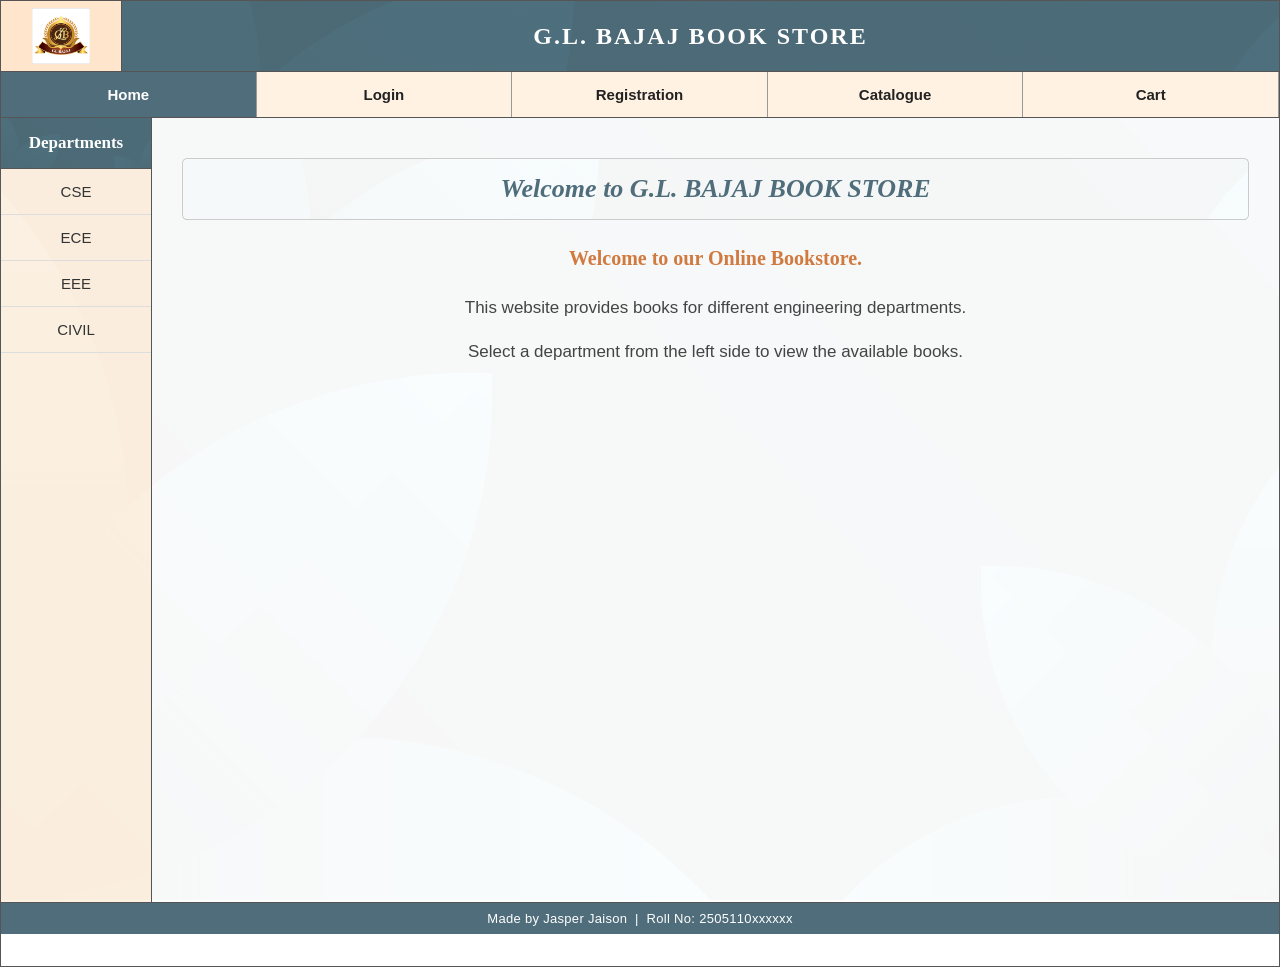
==== commit 5c8145b6: "index.html" ====
--- a/Exp-9/index.html
+++ b/Exp-9/index.html
@@ -4,15 +4,7 @@
     <title>G.L. Bajaj Book Store</title>
     <link rel="stylesheet" href="style.css">
 </head>
-
-    <!-- BOTTOM BAR -->
-<div class="bottom-bar">
-    Made by Jasper Jaison &nbsp;|&nbsp; Roll No: 2505110xxxxxx
-</div>
-    
 <body>
-
-<p class="watermark">~ Made By JASPER JAISON</p>
 
 <div class="top">
     <div class="logo">
@@ -32,7 +24,6 @@
 </div>
 
 <div class="main">
-
     <div class="left">
         <h3>Departments</h3>
         <a href="#cse" onclick="showPage('cse', this)">CSE</a>
@@ -43,7 +34,6 @@
 
     <div class="right">
 
-        <!-- HOME -->
         <div id="home" class="page active-page">
             <h2>Welcome to G.L. BAJAJ BOOK STORE</h2>
             <p class="intro">Welcome to our Online Bookstore.</p>
@@ -51,7 +41,6 @@
             <p>Select a department from the left side to view the available books.</p>
         </div>
 
-        <!-- LOGIN -->
         <div id="login" class="page">
             <h2>Login Page</h2>
             <form>
@@ -70,7 +59,6 @@
             </form>
         </div>
 
-        <!-- REGISTRATION -->
         <div id="registration" class="page">
             <h2>Registration Form</h2>
             <form onsubmit="return validateForm()">
@@ -145,15 +133,12 @@
             </form>
         </div>
 
-        <!-- CATALOGUE -->
         <div id="catalogue" class="page">
             <h2>Book Catalogue</h2>
 
             <h3 style="margin-top:20px; color:#4f6d7a;">CSE Books</h3>
             <table class="catalogue-table">
-                <tr>
-                    <th>Cover</th><th>Book</th><th>Author Name</th><th>Publisher</th><th>Price</th><th>Action</th>
-                </tr>
+                <tr><th>Cover</th><th>Book</th><th>Author Name</th><th>Publisher</th><th>Price</th><th>Action</th></tr>
                 <tr>
                     <td><div class="book-cover book-blue">XML<br>Bible</div></td>
                     <td>XML Bible</td><td>Winston</td><td>Wiley</td><td>₹450</td>
@@ -173,9 +158,7 @@
 
             <h3 style="margin-top:25px; color:#4f6d7a;">ECE Books</h3>
             <table class="catalogue-table">
-                <tr>
-                    <th>Cover</th><th>Book</th><th>Author Name</th><th>Publisher</th><th>Price</th><th>Action</th>
-                </tr>
+                <tr><th>Cover</th><th>Book</th><th>Author Name</th><th>Publisher</th><th>Price</th><th>Action</th></tr>
                 <tr>
                     <td><div class="book-cover book-teal">Digital</div></td>
                     <td>Digital Design</td><td>M. Morris Mano</td><td>Pearson</td><td>₹480</td>
@@ -195,9 +178,7 @@
 
             <h3 style="margin-top:25px; color:#4f6d7a;">EEE Books</h3>
             <table class="catalogue-table">
-                <tr>
-                    <th>Cover</th><th>Book</th><th>Author Name</th><th>Publisher</th><th>Price</th><th>Action</th>
-                </tr>
+                <tr><th>Cover</th><th>Book</th><th>Author Name</th><th>Publisher</th><th>Price</th><th>Action</th></tr>
                 <tr>
                     <td><div class="book-cover book-red">Machines</div></td>
                     <td>Electrical Machines</td><td>P. S. Bimbhra</td><td>Khanna Publishers</td><td>₹520</td>
@@ -217,9 +198,7 @@
 
             <h3 style="margin-top:25px; color:#4f6d7a;">CIVIL Books</h3>
             <table class="catalogue-table">
-                <tr>
-                    <th>Cover</th><th>Book</th><th>Author Name</th><th>Publisher</th><th>Price</th><th>Action</th>
-                </tr>
+                <tr><th>Cover</th><th>Book</th><th>Author Name</th><th>Publisher</th><th>Price</th><th>Action</th></tr>
                 <tr>
                     <td><div class="book-cover book-green">SOM</div></td>
                     <td>Strength of Materials</td><td>R. K. Bansal</td><td>Laxmi Publications</td><td>₹420</td>
@@ -238,7 +217,6 @@
             </table>
         </div>
 
-        <!-- CART -->
         <div id="cart" class="page">
             <h2>Shopping Cart</h2>
             <table class="cart-table">
@@ -262,13 +240,10 @@
             <button class="empty-cart-button" onclick="emptyCart()">Empty Cart</button>
         </div>
 
-        <!-- CSE -->
         <div id="cse" class="page">
             <h2>CSE Books</h2>
             <table class="catalogue-table">
-                <tr>
-                    <th>Cover</th><th>Book</th><th>Author Name</th><th>Publisher</th><th>Price</th><th>Action</th>
-                </tr>
+                <tr><th>Cover</th><th>Book</th><th>Author Name</th><th>Publisher</th><th>Price</th><th>Action</th></tr>
                 <tr>
                     <td><div class="book-cover book-blue">XML<br>Bible</div></td>
                     <td>XML Bible</td><td>Winston</td><td>Wiley</td><td>₹450</td>
@@ -287,13 +262,10 @@
             </table>
         </div>
 
-        <!-- ECE -->
         <div id="ece" class="page">
             <h2>ECE Books</h2>
             <table class="catalogue-table">
-                <tr>
-                    <th>Cover</th><th>Book</th><th>Author Name</th><th>Publisher</th><th>Price</th><th>Action</th>
-                </tr>
+                <tr><th>Cover</th><th>Book</th><th>Author Name</th><th>Publisher</th><th>Price</th><th>Action</th></tr>
                 <tr>
                     <td><div class="book-cover book-teal">Digital</div></td>
                     <td>Digital Design</td><td>M. Morris Mano</td><td>Pearson</td><td>₹480</td>
@@ -312,13 +284,10 @@
             </table>
         </div>
 
-        <!-- EEE -->
         <div id="eee" class="page">
             <h2>EEE Books</h2>
             <table class="catalogue-table">
-                <tr>
-                    <th>Cover</th><th>Book</th><th>Author Name</th><th>Publisher</th><th>Price</th><th>Action</th>
-                </tr>
+                <tr><th>Cover</th><th>Book</th><th>Author Name</th><th>Publisher</th><th>Price</th><th>Action</th></tr>
                 <tr>
                     <td><div class="book-cover book-red">Machines</div></td>
                     <td>Electrical Machines</td><td>P. S. Bimbhra</td><td>Khanna Publishers</td><td>₹520</td>
@@ -337,13 +306,10 @@
             </table>
         </div>
 
-        <!-- CIVIL -->
         <div id="civil" class="page">
             <h2>CIVIL Books</h2>
             <table class="catalogue-table">
-                <tr>
-                    <th>Cover</th><th>Book</th><th>Author Name</th><th>Publisher</th><th>Price</th><th>Action</th>
-                </tr>
+                <tr><th>Cover</th><th>Book</th><th>Author Name</th><th>Publisher</th><th>Price</th><th>Action</th></tr>
                 <tr>
                     <td><div class="book-cover book-green">SOM</div></td>
                     <td>Strength of Materials</td><td>R. K. Bansal</td><td>Laxmi Publications</td><td>₹420</td>
@@ -363,6 +329,11 @@
         </div>
 
     </div>
+</div>
+
+<!-- FIXED BOTTOM BAR (always visible at bottom of window) -->
+<div class="bottom-bar">
+    Made by Jasper Jaison &nbsp;|&nbsp; Roll No: 2505110xxxxxx
 </div>
 
 <script>
--- a/Exp-9/style.css
+++ b/Exp-9/style.css
@@ -941,3 +941,27 @@
 .book-brown  { background: linear-gradient(135deg, #8d6e63, #6d4c41); }
 .book-cyan   { background: linear-gradient(135deg, #00bcd4, #0097a7); }
 .book-lime   { background: linear-gradient(135deg, #c0ca33, #9e9d24); }
+
+
+/* =========================================
+   BOTTOM BAR
+   ========================================= */
+.bottom-bar {
+    width: 100%;
+    height: 32px;
+    background-color: #4f6d7a;
+    color: #ffffff;
+    font-family: Arial, sans-serif;
+    font-size: 13px;
+    display: flex;
+    align-items: center;
+    justify-content: center;
+    border-top: 1px solid #555555;
+    box-sizing: border-box;
+    letter-spacing: 0.3px;
+}
+
+/* so content is not hidden behind the bar */
+body {
+    padding-bottom: 32px;
+}
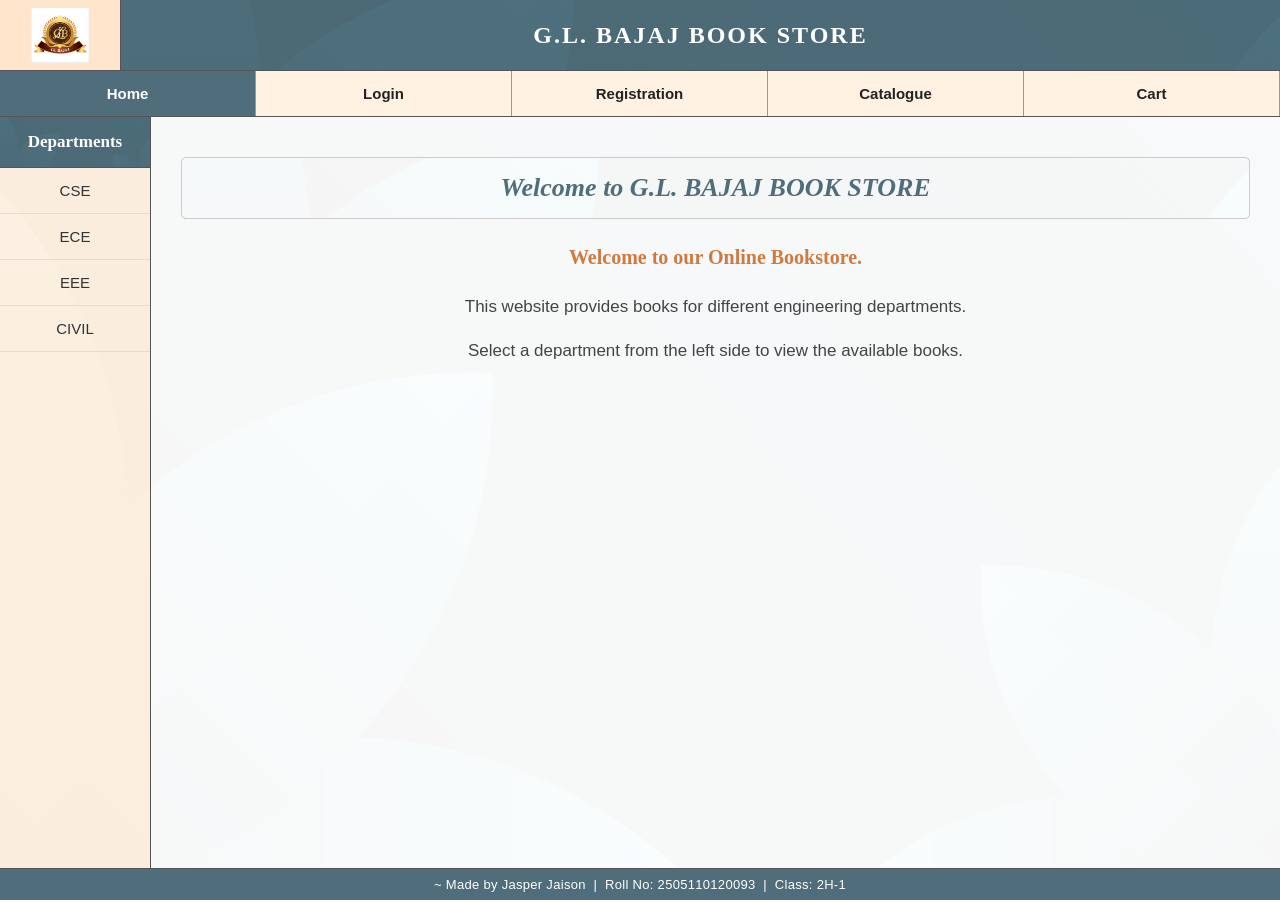
==== commit f769e4d7: "index.html" ====
--- a/Exp-9/index.html
+++ b/Exp-9/index.html
@@ -333,7 +333,7 @@
 
 <!-- FIXED BOTTOM BAR (always visible at bottom of window) -->
 <div class="bottom-bar">
-    Made by Jasper Jaison &nbsp;|&nbsp; Roll No: 2505110xxxxxx
+    ~ Made by Jasper Jaison &nbsp;|&nbsp; Roll No: 2505110120093 &nbsp;|&nbsp; Class: 2H-1
 </div>
 
 <script>
--- a/Exp-9/style.css
+++ b/Exp-9/style.css
@@ -1,868 +1,516 @@
 /* =========================================
    BODY
    ========================================= */
-
 body {
     margin: 0;
     padding: 0;
-
+    padding-bottom: 32px;
     font-family: Arial, sans-serif;
-
     color: #333333;
-
     min-height: 100vh;
-
-    border: 1px solid #555555;
-
-    box-sizing: border-box;
-
-    /*
-       Background image for the whole page.
-       Change background.jpg to your image name.
-    */
-
+    box-sizing: border-box;
     background-image: url("background.jpg");
-
     background-size: cover;
-
     background-position: center;
-
-    /* Requirement: control image repetition */
-
     background-repeat: no-repeat;
-
     background-attachment: fixed;
 }
 
-
 /* =========================================
    TOP SECTION
    ========================================= */
-
 .top {
     height: 70px;
-
-    display: flex;
-
-    background-color: #4f6d7a;
-
+    display: flex;
+    background-color: #4f6d7a;
     border-bottom: 1px solid #555555;
 }
 
-
 /* =========================================
    LOGO
    ========================================= */
-
 .logo {
     width: 120px;
-
     height: 70px;
-
-    display: flex;
-
-    align-items: center;
-
-    justify-content: center;
-
+    display: flex;
+    align-items: center;
+    justify-content: center;
     background-color: #ffe5cc;
-
     border-right: 1px solid #555555;
-
     overflow: hidden;
 }
-
 
 .logo img {
     width: 58px;
-
     height: 58px;
-
     object-fit: contain;
 }
 
-
 /* =========================================
    COLLEGE NAME
    ========================================= */
-
 .college {
     flex: 1;
-
-    display: flex;
-
-    align-items: center;
-
-    justify-content: center;
-
+    display: flex;
+    align-items: center;
+    justify-content: center;
     font-family: Georgia, serif;
-
     font-size: 24px;
-
-    font-weight: bold;
-
-    color: white;
-
+    font-weight: bold;
+    color: white;
     letter-spacing: 2px;
-
-    /*
-       Background image on an individual element.
-    */
-
     background-image:
-        linear-gradient(
-            rgba(79, 109, 122, 0.96),
-            rgba(79, 109, 122, 0.96)
-        ),
+        linear-gradient(rgba(79, 109, 122, 0.96), rgba(79, 109, 122, 0.96)),
         url("background.jpg");
-
     background-size: cover;
-
     background-position: center;
-
-    /* Requirement: no repetition */
-
     background-repeat: no-repeat;
 }
 
-
 /* =========================================
    NAVIGATION
    ========================================= */
-
 .navigation {
     height: 45px;
-
-    display: flex;
-
+    display: flex;
     background-color: #fff2e2;
-
     border-bottom: 1px solid #555555;
 }
-
 
 .navigation a {
     flex: 1;
-
-    display: flex;
-
-    align-items: center;
-
-    justify-content: center;
-
+    display: flex;
+    align-items: center;
+    justify-content: center;
     font-family: Verdana, sans-serif;
-
     font-size: 15px;
-
-    font-weight: bold;
-
+    font-weight: bold;
     text-decoration: none;
-
     border-right: 1px solid #999999;
-
     transition: 0.2s;
 }
 
-
-/* =========================================
-   NAVIGATION LINK STATES
-   ========================================= */
-
-/* Unvisited */
-
-.navigation a:link {
-    color: #222222;
-}
-
-
-/* Visited */
-
+.navigation a:link,
 .navigation a:visited {
     color: #222222;
 }
 
-
-/* Hover */
+.navigation a:hover,
+.navigation a:active,
+.navigation a.selected {
+    background-color: #4f6d7a;
+    color: white;
+}
 
 .navigation a:hover {
-    background-color: #4f6d7a;
-
-    color: white;
-
     text-decoration: underline;
 }
 
-
-/* Active */
-
-.navigation a:active {
-    background-color: #4f6d7a;
-
-    color: white;
-}
-
-
-/* Selected */
-
 .navigation a.selected {
-    background-color: #4f6d7a;
-
-    color: white;
-
     text-decoration: none;
 }
 
-
 /* =========================================
    MAIN SECTION
    ========================================= */
-
 .main {
     display: flex;
-
-    min-height: calc(100vh - 116px);
-}
-
+    min-height: calc(100vh - 70px - 45px - 32px);
+}
 
 /* =========================================
    LEFT DEPARTMENT SECTION
    ========================================= */
-
 .left {
     width: 150px;
-
     flex-shrink: 0;
-
     background-color: rgba(255, 242, 226, 0.98);
-
     border-right: 1px solid #555555;
 }
-
-
-/* =========================================
-   DEPARTMENT HEADING
-   ========================================= */
 
 .left h3 {
     margin: 0;
-
     padding: 15px 5px;
-
-    text-align: center;
-
+    text-align: center;
     font-family: Georgia, serif;
-
     font-size: 17px;
-
-    font-weight: bold;
-
-    color: white;
-
-    background-color: #4f6d7a;
-
+    font-weight: bold;
+    color: white;
+    background-color: #4f6d7a;
     background-image:
-        linear-gradient(
-            rgba(79, 109, 122, 0.96),
-            rgba(79, 109, 122, 0.96)
-        ),
+        linear-gradient(rgba(79, 109, 122, 0.96), rgba(79, 109, 122, 0.96)),
         url("background.jpg");
-
     background-size: cover;
-
     background-position: center;
-
-    /* No repetition */
-
     background-repeat: no-repeat;
-
     border-bottom: 1px solid #555555;
 }
-
-
-/* =========================================
-   DEPARTMENT LINKS
-   ========================================= */
 
 .left a {
     display: block;
-
     padding: 14px 10px;
-
-    text-align: center;
-
+    text-align: center;
     font-size: 15px;
-
     text-decoration: none;
-
     border-bottom: 1px solid #dddddd;
-
     transition: 0.2s;
 }
 
-
-/* Unvisited */
-
-.left a:link {
-    color: #333333;
-}
-
-
-/* Visited */
-
+.left a:link,
 .left a:visited {
     color: #333333;
 }
 
-
-/* Hover */
+.left a:hover,
+.left a:active,
+.left a.selected {
+    background-color: #4f6d7a;
+    color: white;
+    font-weight: bold;
+}
 
 .left a:hover {
-    background-color: #4f6d7a;
-
-    color: white;
-
-    font-weight: bold;
-
     text-decoration: underline;
 }
 
-
-/* Active */
-
-.left a:active {
-    background-color: #4f6d7a;
-
-    color: white;
-}
-
-
-/* Selected */
-
 .left a.selected {
-    background-color: #4f6d7a;
-
-    color: white;
-
-    font-weight: bold;
-
     text-decoration: none;
 }
 
-
 /* =========================================
    RIGHT SECTION
    ========================================= */
-
 .right {
     flex: 1;
-
     padding: 40px 30px;
-
-    text-align: center;
-
+    text-align: center;
     background-color: rgba(255, 255, 255, 0.97);
-
-    box-sizing: border-box;
-}
-
+    box-sizing: border-box;
+}
 
 /* =========================================
    PAGE DISPLAY
    ========================================= */
-
 .page {
     display: none;
 }
 
-
 .page.active-page {
     display: block;
 }
 
-
 /* =========================================
    PAGE HEADINGS
    ========================================= */
-
 .page h2 {
     padding: 15px;
-
     margin-top: 0;
-
     font-family: Georgia, serif;
-
     font-size: 26px;
-
     font-style: italic;
-
-    font-weight: bold;
-
+    font-weight: bold;
     color: #4f6d7a;
-
     background-color: white;
-
     background-image:
-        linear-gradient(
-            rgba(255, 255, 255, 0.96),
-            rgba(255, 255, 255, 0.96)
-        ),
+        linear-gradient(rgba(255, 255, 255, 0.96), rgba(255, 255, 255, 0.96)),
         url("background.jpg");
-
     background-size: cover;
-
     background-position: center;
-
-    /* No repetition */
-
     background-repeat: no-repeat;
-
     border: 1px solid #cccccc;
-
     border-radius: 5px;
 }
 
-
 /* =========================================
    GENERAL TEXT
    ========================================= */
-
 .page p {
     font-family: Arial, sans-serif;
-
     font-size: 17px;
-
     line-height: 1.6;
-
     color: #444444;
 }
-
 
 .intro {
     font-family: Georgia, serif !important;
-
     font-size: 20px !important;
-
-    font-weight: bold;
-
+    font-weight: bold;
     color: #d17a3f !important;
 }
 
-
 /* =========================================
    LOGIN FORM
    ========================================= */
-
 .form-row {
     display: flex;
-
-    justify-content: center;
-
-    align-items: center;
-
+    justify-content: center;
+    align-items: center;
     margin: 15px;
 }
-
 
 .form-row label {
     width: 110px;
-
     text-align: left;
-
-    font-weight: bold;
-}
-
+    font-weight: bold;
+}
 
 .form-row input {
     width: 180px;
-
     height: 25px;
-
     padding: 3px 5px;
-
-    border: 1px solid #555555;
-
-    box-sizing: border-box;
-}
-
-
-/* Login buttons */
+    border: 1px solid #555555;
+    box-sizing: border-box;
+}
 
 .login-buttons {
     margin-top: 20px;
 }
 
-
 .login-buttons input {
     padding: 8px 18px;
-
     margin: 5px;
-
-    background-color: #4f6d7a;
-
-    color: white;
-
-    border: 1px solid #555555;
-
+    background-color: #4f6d7a;
+    color: white;
+    border: 1px solid #555555;
     cursor: pointer;
 }
-
 
 .login-buttons input:hover {
     background-color: #f4b183;
-
     color: black;
 }
 
-
 /* =========================================
    REGISTRATION FORM
    ========================================= */
-
 .register-row {
     display: flex;
-
-    align-items: center;
-
+    align-items: center;
     width: 600px;
-
     margin: 12px auto;
 }
-
 
 .register-row > label {
     width: 150px;
-
     text-align: left;
-
-    font-weight: bold;
-}
-
+    font-weight: bold;
+}
 
 .register-row > input[type="text"],
 .register-row > input[type="password"] {
     width: 250px;
-
     height: 25px;
-
     padding: 3px 5px;
-
-    border: 1px solid #555555;
-
-    box-sizing: border-box;
-}
-
-
-/* =========================================
-   RADIO BUTTONS
-   ========================================= */
+    border: 1px solid #555555;
+    box-sizing: border-box;
+}
 
 .radio-group {
     display: flex;
-
-    align-items: center;
-
+    align-items: center;
     gap: 5px;
 }
 
-
-/* =========================================
-   DATE OF BIRTH
-   ========================================= */
-
 .dob {
     display: flex;
-
     gap: 8px;
 }
-
 
 .dob select {
     padding: 5px;
-
-    border: 1px solid #555555;
-
+    border: 1px solid #555555;
     background-color: white;
 }
 
-
-/* =========================================
-   LANGUAGES
-   ========================================= */
-
 .language-group {
     display: flex;
-
-    align-items: center;
-
+    align-items: center;
     gap: 5px;
-
     flex-wrap: wrap;
 }
-
-
-/* =========================================
-   ADDRESS
-   ========================================= */
 
 .address-row {
     align-items: flex-start;
 }
 
-
 .address-row textarea {
     width: 250px;
-
     height: 80px;
-
     padding: 5px;
-
-    border: 1px solid #555555;
-
+    border: 1px solid #555555;
     resize: none;
-
-    box-sizing: border-box;
-}
-
-
-/* =========================================
-   REGISTRATION BUTTONS
-   ========================================= */
+    box-sizing: border-box;
+}
 
 .register-buttons {
     margin-top: 25px;
 }
 
-
 .register-buttons input {
     padding: 8px 18px;
-
     margin: 8px;
-
     background-color: white;
-
-    border: 1px solid #555555;
-
+    border: 1px solid #555555;
     font-size: 15px;
-
     cursor: pointer;
 }
 
-
 .register-buttons input[type="submit"] {
     background-color: #4f6d7a;
-
-    color: white;
-}
-
+    color: white;
+}
 
 .register-buttons input:hover {
     background-color: #f4b183;
-
     color: black;
 }
 
-
 /* =========================================
    CATALOGUE TABLE
    ========================================= */
-
 .catalogue-table {
     width: 95%;
-
     margin: 20px auto;
-
     border-collapse: collapse;
-
     background-color: white;
 }
-
 
 .catalogue-table th {
     padding: 12px;
-
-    background-color: #4f6d7a;
-
-    color: white;
-
-    border: 1px solid #555555;
-
+    background-color: #4f6d7a;
+    color: white;
+    border: 1px solid #555555;
     font-family: Georgia, serif;
 }
-
 
 .catalogue-table td {
     padding: 12px;
-
-    text-align: center;
-
-    border: 1px solid #555555;
-}
-
-
-/* =========================================
-   BOOK ELEMENT
-   ========================================= */
-
+    text-align: center;
+    border: 1px solid #555555;
+}
+
+.catalogue-table button {
+    padding: 8px 12px;
+    background-color: #4f6d7a;
+    color: white;
+    border: none;
+    cursor: pointer;
+    font-size: 13px;
+}
+
+.catalogue-table button:hover {
+    background-color: #f4b183;
+    color: black;
+}
+
+/* =========================================
+   OLD BOOK ELEMENT (kept for safety)
+   ========================================= */
 .book {
     width: 80px;
-
     height: 110px;
-
     margin: auto;
-
-    display: flex;
-
-    align-items: center;
-
-    justify-content: center;
-
+    display: flex;
+    align-items: center;
+    justify-content: center;
     border: 4px solid #4f6d7a;
-
     box-shadow: 3px 3px 5px #999999;
 }
-
 
 .book-one {
     background-color: #f4b183;
 }
 
-
 .book-two {
     background-color: #7b9e87;
 }
 
-
 .book-title {
     color: white;
-
     font-family: Georgia, serif;
-
     font-size: 10px;
-
-    font-weight: bold;
-
-    text-align: center;
-
+    font-weight: bold;
+    text-align: center;
     line-height: 1.4;
 }
 
-
-/* =========================================
-   ADD TO CART BUTTON
-   ========================================= */
-
-.catalogue-table button {
-    padding: 8px 12px;
-
-    background-color: #4f6d7a;
-
-    color: white;
-
-    border: none;
-
-    cursor: pointer;
-
-    font-size: 13px;
-}
-
-
-.catalogue-table button:hover {
-    background-color: #f4b183;
-
-    color: black;
-}
-
-
 /* =========================================
    CART TABLE
    ========================================= */
-
 .cart-table {
     width: 95%;
-
     margin: 20px auto;
-
     border-collapse: collapse;
-
     background-color: white;
 }
-
 
 .cart-table th {
     padding: 12px;
-
-    background-color: #4f6d7a;
-
-    color: white;
-
-    border: 1px solid #555555;
-
+    background-color: #4f6d7a;
+    color: white;
+    border: 1px solid #555555;
     font-family: Georgia, serif;
 }
-
 
 .cart-table td {
     padding: 12px;
-
-    text-align: center;
-
-    border: 1px solid #555555;
-}
-
-
-/* =========================================
-   CART TOTAL
-   ========================================= */
+    text-align: center;
+    border: 1px solid #555555;
+}
 
 .total-row {
     background-color: #f4b183;
 }
 
-
 .total-row td {
     padding: 12px;
-
-    font-weight: bold;
-}
-
-
-/* =========================================
-   EMPTY CART BUTTON
-   ========================================= */
+    font-weight: bold;
+}
 
 .empty-cart-button {
     padding: 10px 20px;
-
-    background-color: #4f6d7a;
-
-    color: white;
-
-    border: 1px solid #555555;
-
+    background-color: #4f6d7a;
+    color: white;
+    border: 1px solid #555555;
     font-size: 15px;
-
     cursor: pointer;
-
     margin-top: 15px;
 }
-
 
 .empty-cart-button:hover {
     background-color: #f4b183;
-
     color: black;
 }
 
-.watermark{
+/* =========================================
+   FIXED BOTTOM BAR
+   ========================================= */
+.bottom-bar {
     position: fixed;
-    bottom: 10px;
-    right: 10px;
-     font-size: 17px;
-
-}
-
-
-/* Graphical book covers */
+    left: 0;
+    right: 0;
+    bottom: 0;
+    height: 32px;
+    background-color: #4f6d7a;
+    color: #ffffff;
+    font-family: Arial, sans-serif;
+    font-size: 13px;
+    display: flex;
+    align-items: center;
+    justify-content: center;
+    border-top: 1px solid #555555;
+    box-sizing: border-box;
+    z-index: 1000;
+    letter-spacing: 0.3px;
+}
+
+.watermark {
+    display: none;
+}
+
+/* =========================================
+   GRAPHICAL BOOK COVERS
+   ========================================= */
 .book-cover {
     width: 70px;
     height: 95px;
@@ -878,17 +526,21 @@
     line-height: 1.25;
     padding: 6px;
     box-sizing: border-box;
-    box-shadow: inset -6px 0 0 rgba(0,0,0,0.15), 3px 3px 8px rgba(0,0,0,0.2);
+    box-shadow: inset -6px 0 0 rgba(0, 0, 0, 0.15), 3px 3px 8px rgba(0, 0, 0, 0.2);
     position: relative;
 }
+
 .book-cover::before {
     content: "";
     position: absolute;
-    left: 0; top: 0; bottom: 0;
+    left: 0;
+    top: 0;
+    bottom: 0;
     width: 8px;
-    background: rgba(0,0,0,0.18);
+    background: rgba(0, 0, 0, 0.18);
     border-radius: 4px 0 0 4px;
 }
+
 .book-red    { background: linear-gradient(135deg, #e74c3c, #c0392b); }
 .book-blue   { background: linear-gradient(135deg, #3498db, #2980b9); }
 .book-green  { background: linear-gradient(135deg, #27ae60, #1e8449); }
@@ -901,67 +553,3 @@
 .book-brown  { background: linear-gradient(135deg, #8d6e63, #6d4c41); }
 .book-cyan   { background: linear-gradient(135deg, #00bcd4, #0097a7); }
 .book-lime   { background: linear-gradient(135deg, #c0ca33, #9e9d24); }
-
-/* Graphical book covers (no images) */
-.book-cover {
-    width: 70px;
-    height: 95px;
-    margin: auto;
-    border-radius: 4px 6px 6px 4px;
-    display: flex;
-    align-items: center;
-    justify-content: center;
-    text-align: center;
-    color: #fff;
-    font-size: 11px;
-    font-weight: bold;
-    line-height: 1.25;
-    padding: 6px;
-    box-sizing: border-box;
-    box-shadow: inset -6px 0 0 rgba(0,0,0,0.15), 3px 3px 8px rgba(0,0,0,0.2);
-    position: relative;
-}
-.book-cover::before {
-    content: "";
-    position: absolute;
-    left: 0; top: 0; bottom: 0;
-    width: 8px;
-    background: rgba(0,0,0,0.18);
-    border-radius: 4px 0 0 4px;
-}
-.book-red    { background: linear-gradient(135deg, #e74c3c, #c0392b); }
-.book-blue   { background: linear-gradient(135deg, #3498db, #2980b9); }
-.book-green  { background: linear-gradient(135deg, #27ae60, #1e8449); }
-.book-purple { background: linear-gradient(135deg, #9b59b6, #8e44ad); }
-.book-orange { background: linear-gradient(135deg, #e67e22, #d35400); }
-.book-teal   { background: linear-gradient(135deg, #1abc9c, #16a085); }
-.book-navy   { background: linear-gradient(135deg, #2c3e50, #1a252f); }
-.book-pink   { background: linear-gradient(135deg, #e91e63, #c2185b); }
-.book-indigo { background: linear-gradient(135deg, #5c6bc0, #3f51b5); }
-.book-brown  { background: linear-gradient(135deg, #8d6e63, #6d4c41); }
-.book-cyan   { background: linear-gradient(135deg, #00bcd4, #0097a7); }
-.book-lime   { background: linear-gradient(135deg, #c0ca33, #9e9d24); }
-
-
-/* =========================================
-   BOTTOM BAR
-   ========================================= */
-.bottom-bar {
-    width: 100%;
-    height: 32px;
-    background-color: #4f6d7a;
-    color: #ffffff;
-    font-family: Arial, sans-serif;
-    font-size: 13px;
-    display: flex;
-    align-items: center;
-    justify-content: center;
-    border-top: 1px solid #555555;
-    box-sizing: border-box;
-    letter-spacing: 0.3px;
-}
-
-/* so content is not hidden behind the bar */
-body {
-    padding-bottom: 32px;
-}
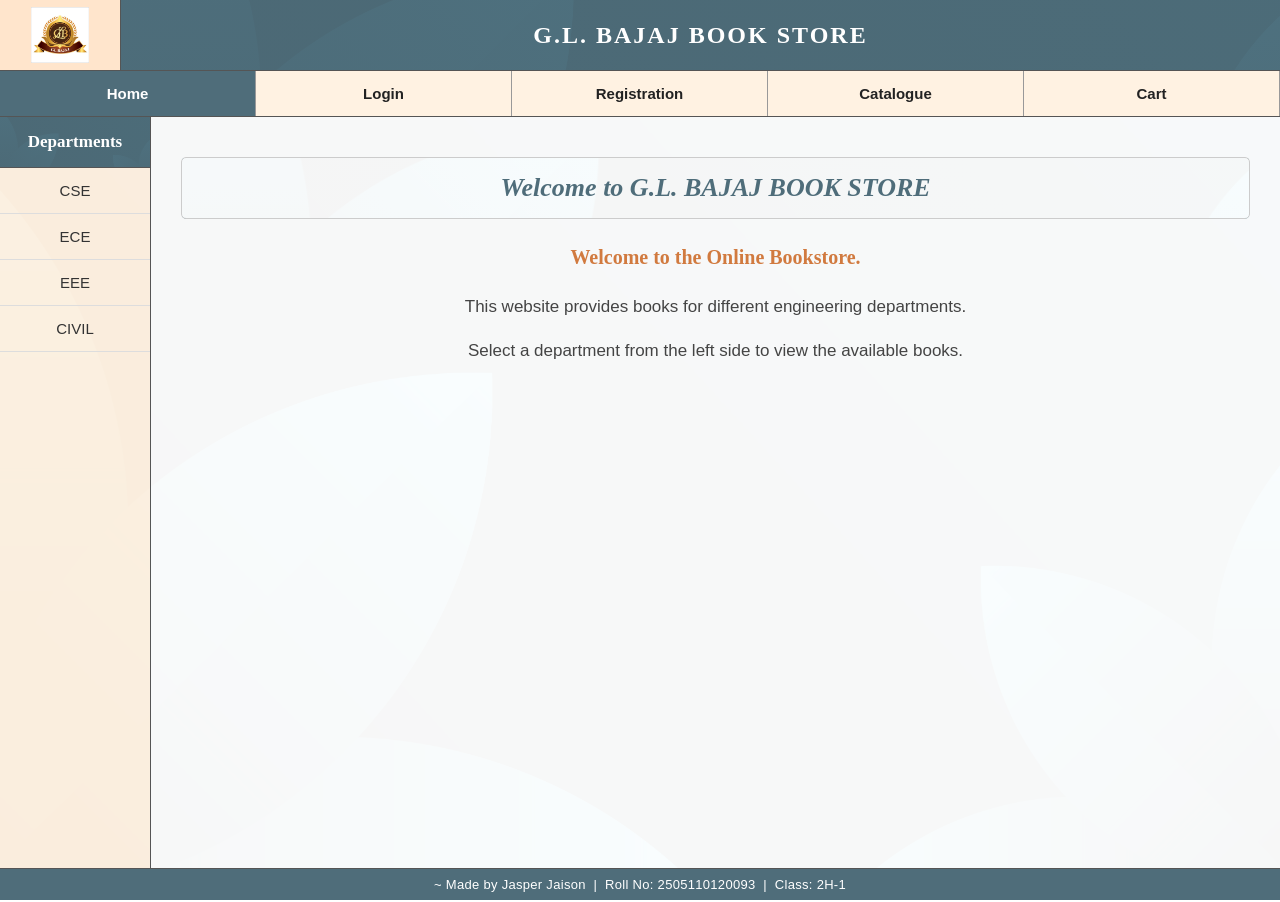
==== commit bc89713f: "index.html" ====
--- a/Exp-9/index.html
+++ b/Exp-9/index.html
@@ -36,7 +36,7 @@
 
         <div id="home" class="page active-page">
             <h2>Welcome to G.L. BAJAJ BOOK STORE</h2>
-            <p class="intro">Welcome to our Online Bookstore.</p>
+            <p class="intro">Welcome to the Online Bookstore.</p>
             <p>This website provides books for different engineering departments.</p>
             <p>Select a department from the left side to view the available books.</p>
         </div>
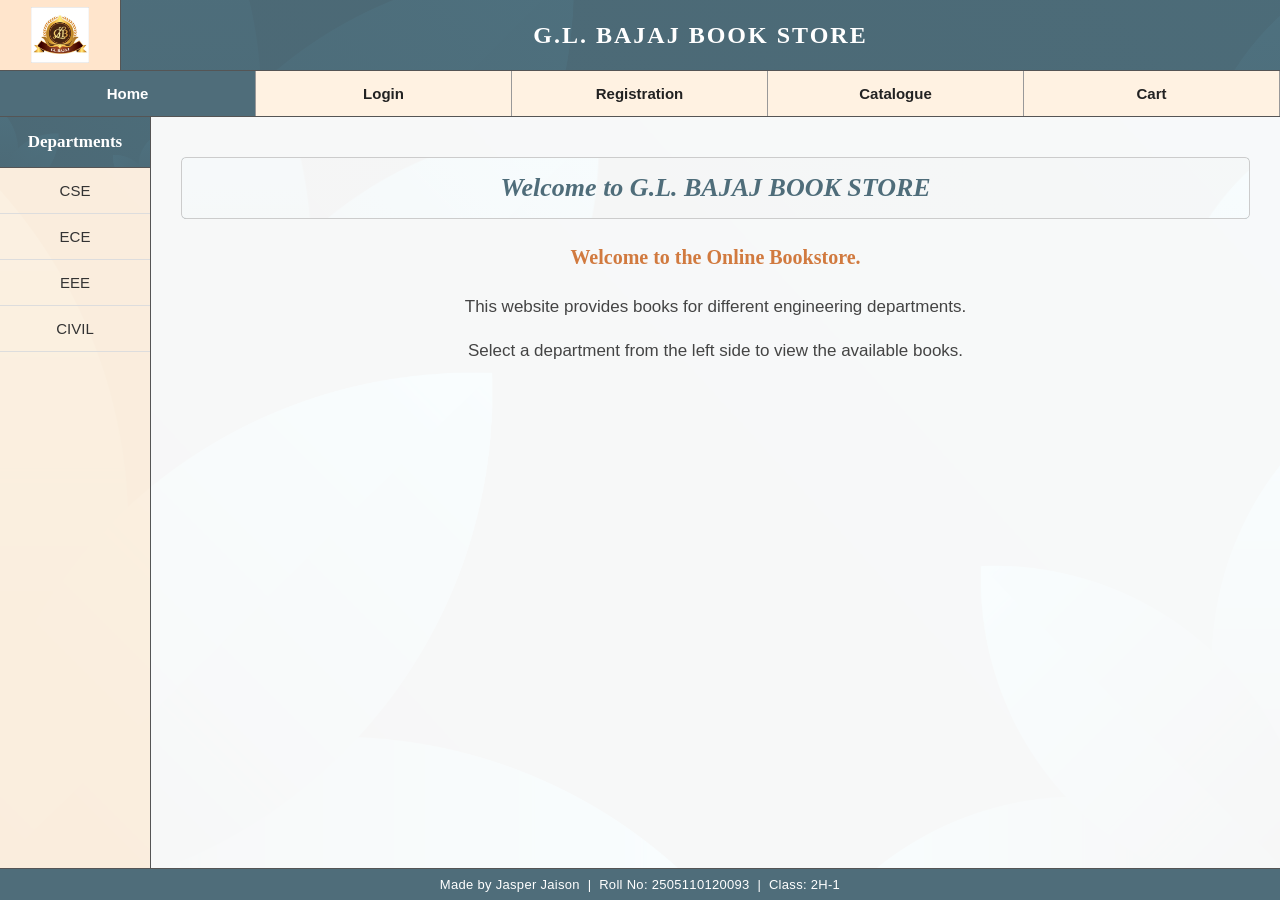
==== commit 9cb56a43: "index.html" ====
--- a/Exp-9/index.html
+++ b/Exp-9/index.html
@@ -333,7 +333,7 @@
 
 <!-- FIXED BOTTOM BAR (always visible at bottom of window) -->
 <div class="bottom-bar">
-    ~ Made by Jasper Jaison &nbsp;|&nbsp; Roll No: 2505110120093 &nbsp;|&nbsp; Class: 2H-1
+    Made by Jasper Jaison &nbsp;|&nbsp; Roll No: 2505110120093 &nbsp;|&nbsp; Class: 2H-1
 </div>
 
 <script>
